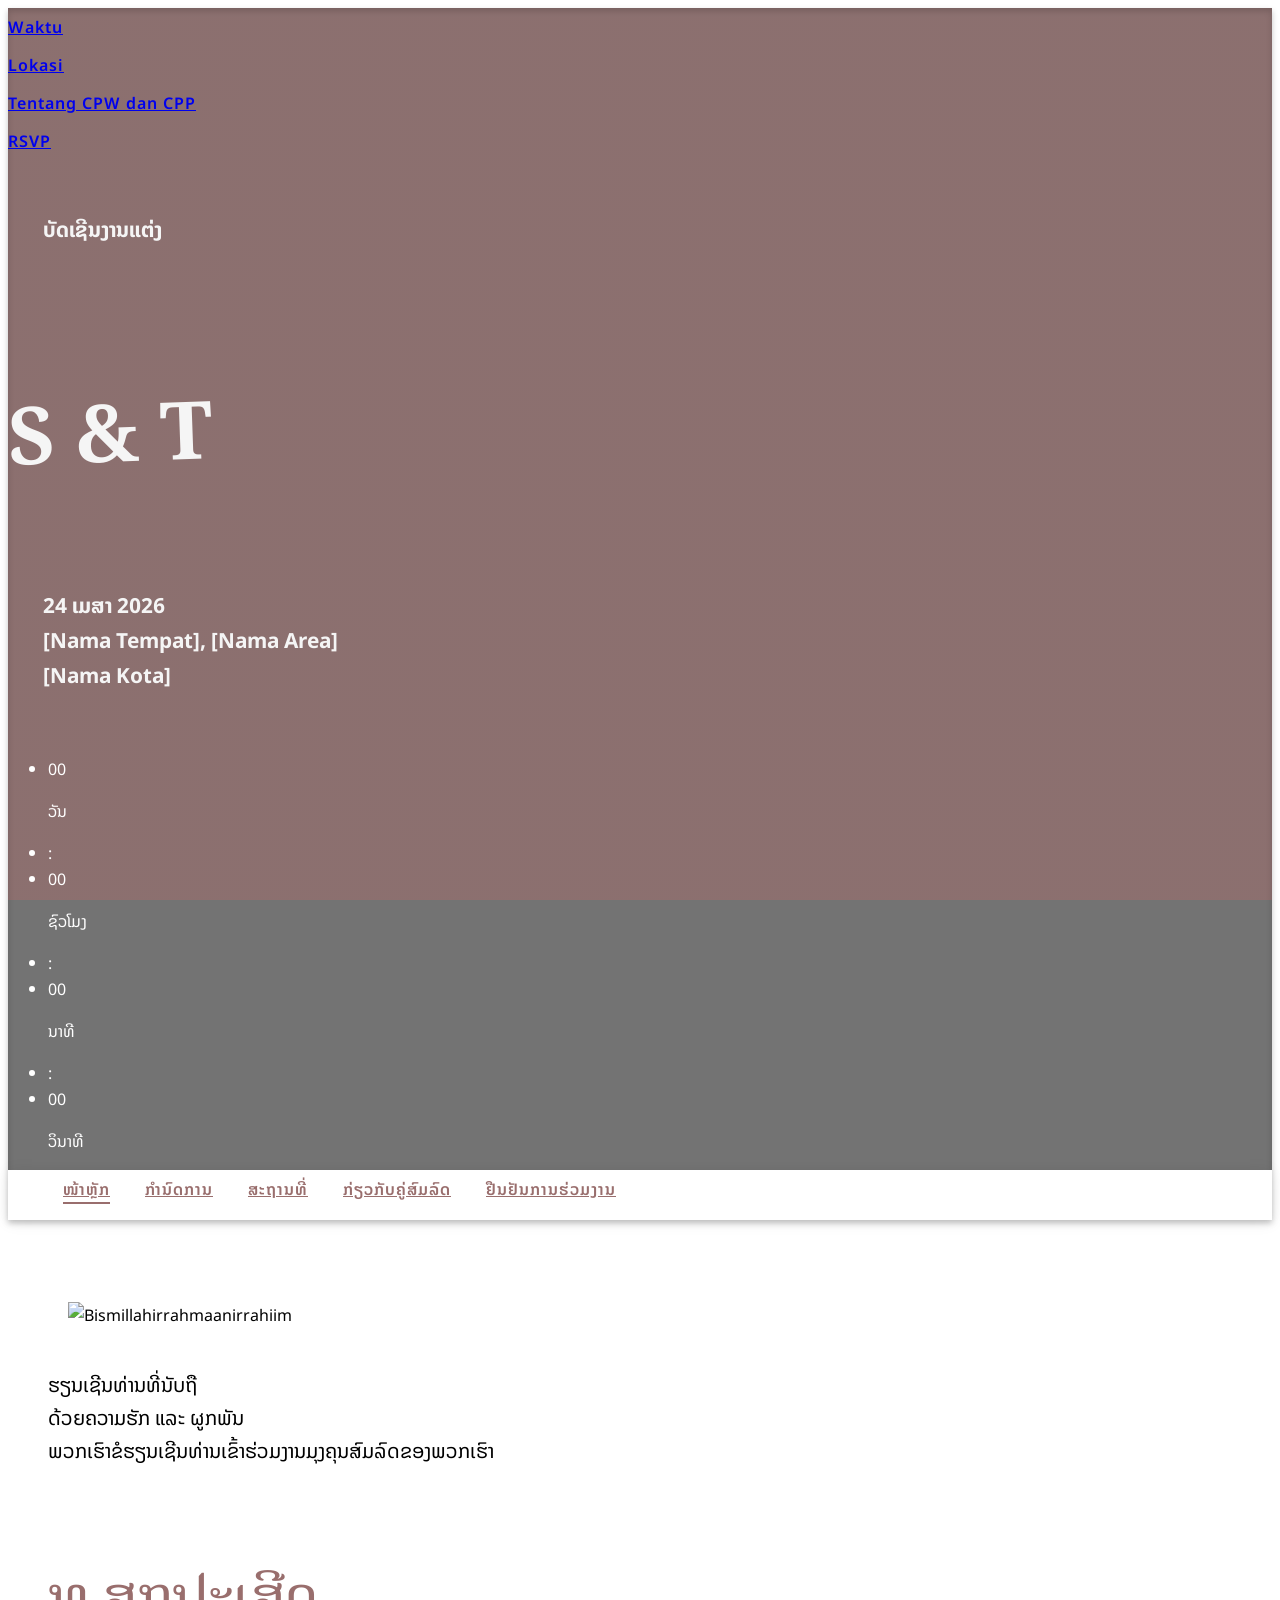
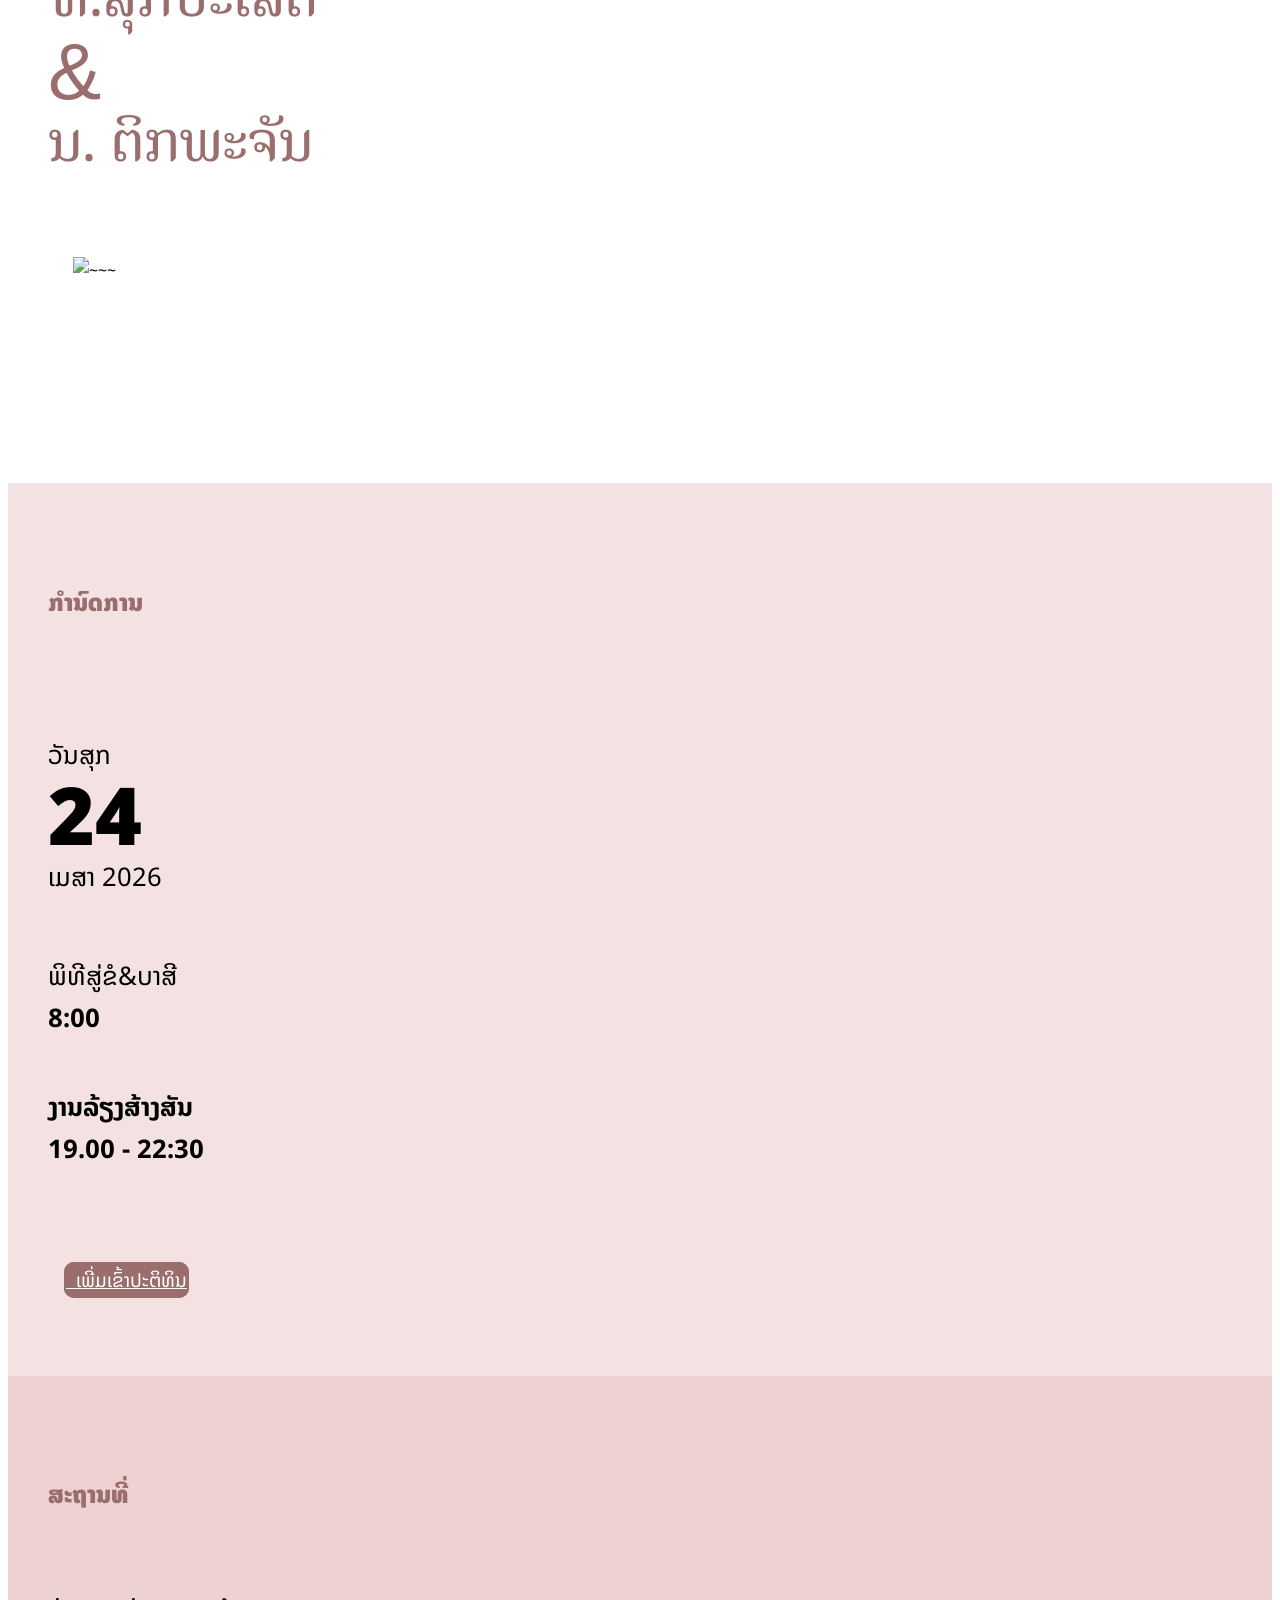
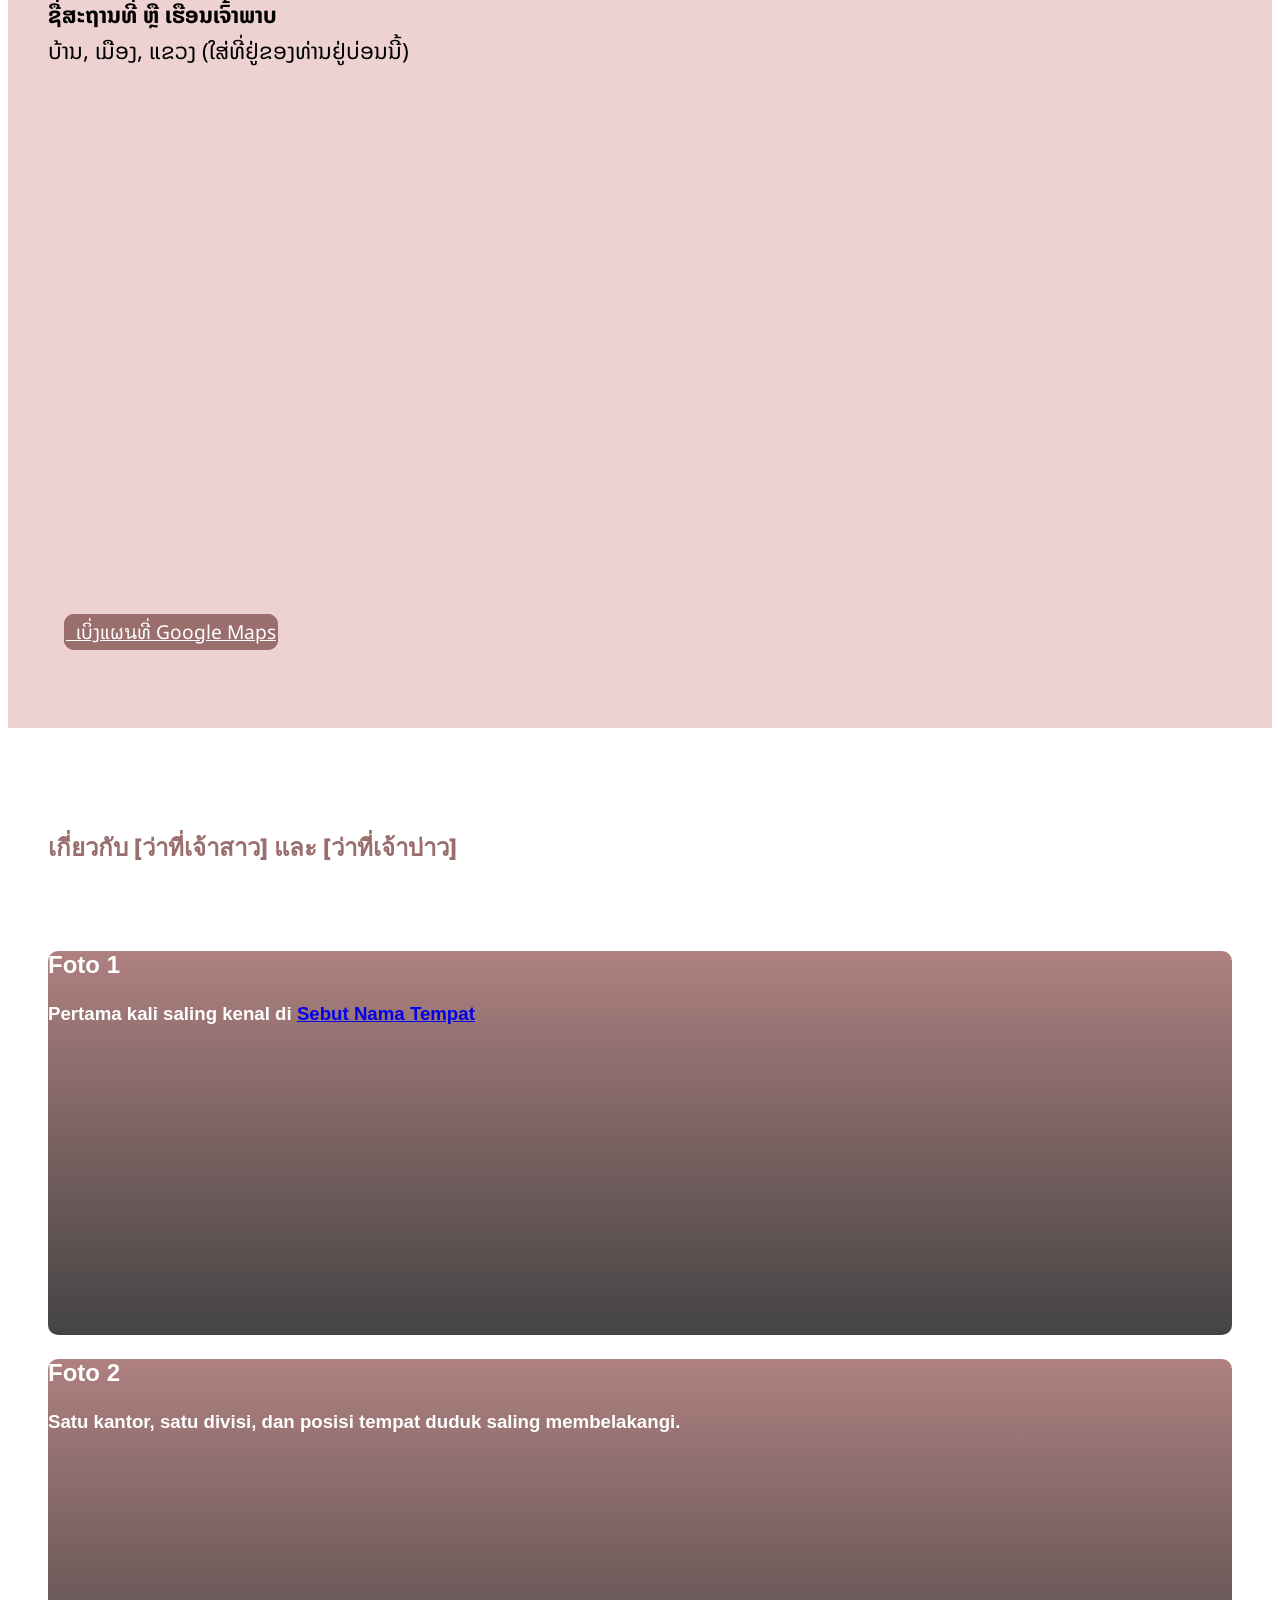
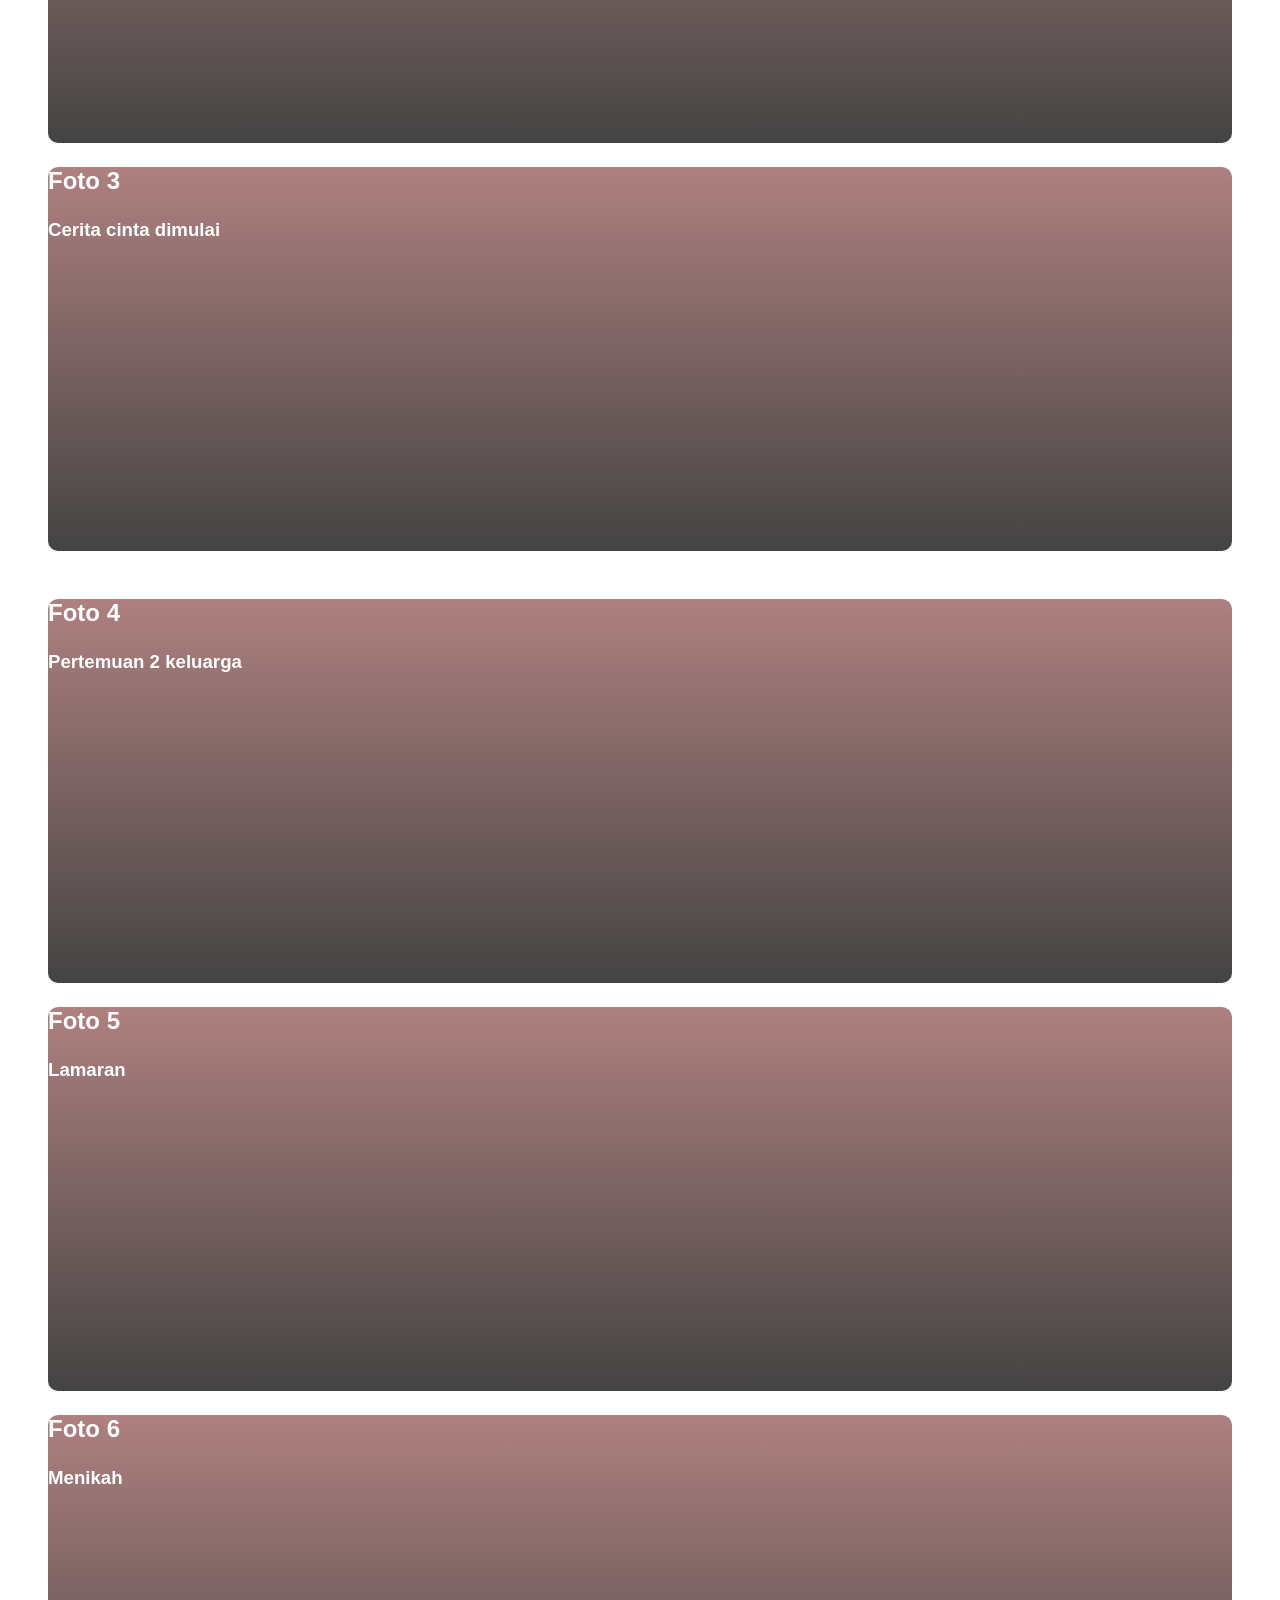
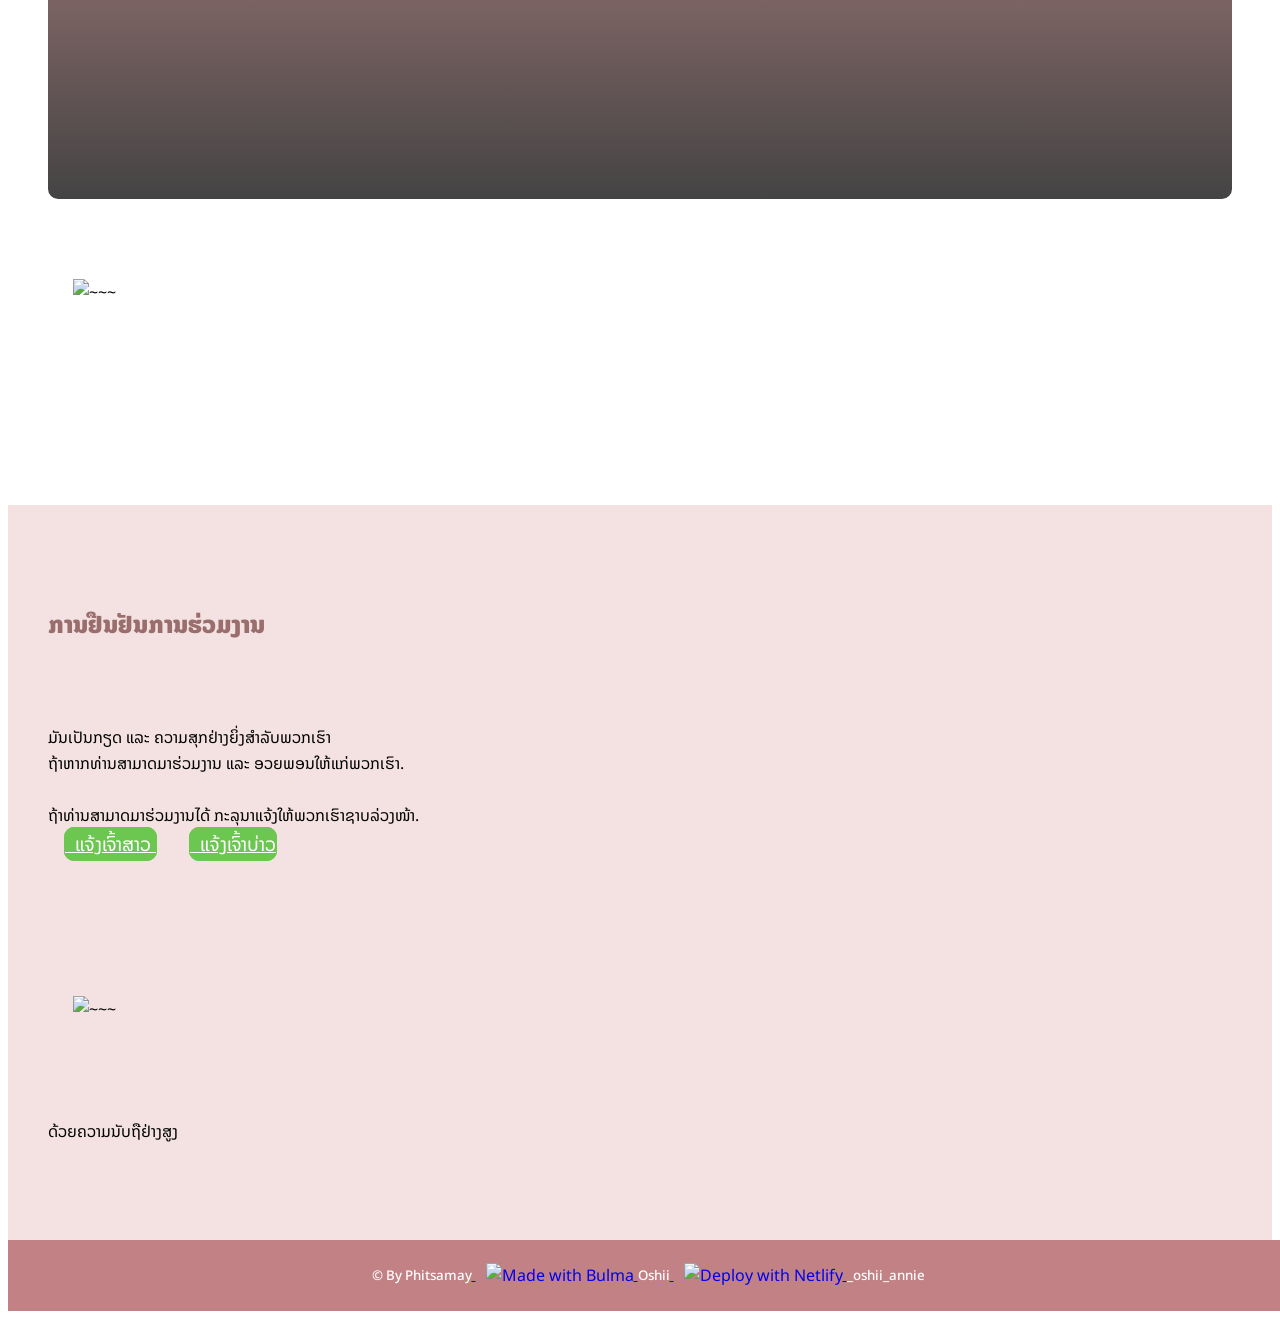
==== index01.html @ a94dc650 "อັບເດດເວັບໄຊທ໌ທັງໝົດ ແລະ ເພີ່ມອະນິເມຊັນຫົວໃຈ" ====
<!DOCTYPE html>
<html lang="en">
  <head>
    <meta charset="utf-8" />
    <meta name="theme-color" content="#BC8887" />
    <meta http-equiv="X-UA-Compatible" content="IE=edge" />
    <meta name="viewport" content="width=device-width, initial-scale=1" />
    <title>Undangan Pernikahan [Nama CPW] & [Nama CPP]</title>

    <meta property="og:title" content="Undangan Pernikahan Nama CPW & Nama CPW - Hari, 21 April 2021">
    <meta property="og:description" content="Undangan Pernikahan Nama CPW & Nama CPW - Sabtu, 21 April 2021 di [Nama Tempat], [Nama Kota]">
    <meta property="og:locale" content="id_ID" />
    <meta property="og:image" content="https://simple-wedding-invitation.dae.ng/image/samantha-gades-x40Q9jrEVT0-unsplash.jpg">
    <meta property="og:url" content="http://simple-wedding-invitation.dae.ng/index.html">
    <meta name="twitter:card" content="summary_large_image">
    <!-- Bulma Version 0.8.x-->
    <link rel="stylesheet" href="https://unpkg.com/bulma@0.8.0/css/bulma.min.css" />
    <link rel="stylesheet" href="https://unpkg.com/bulma-tooltip@0.1.5/dist/bulma-tooltip.min.css" />
    <link rel="stylesheet" type="text/css" href="css/menikah.css" />
    <link rel="stylesheet" type="text/css" href="css/jquery.countdown.css" />
    <script
      src="https://kit.fontawesome.com/2828f7885a.js"
      integrity="sha384-WAsFbnLEQcpCk8lM1UTWesAf5rGTCvb2Y+8LvyjAAcxK1c3s5c0L+SYOgxvc6PWG"
      crossorigin="anonymous"></script>
    <script type="text/javascript" src="https://ajax.googleapis.com/ajax/libs/jquery/1.9.1/jquery.min.js"></script>
    <script src="js/jquery.coundown.js"></script>
    <link rel="icon" type="image/png" href="image/favicon.png" />
    <!-- Global site tag (gtag.js) - Google Analytics -->
    <script async src="https://www.googletagmanager.com/gtag/js?id=UA-23064379-20"></script>
    <!-- Begin Script for Countdown -->
    <script>
      window.dataLayer = window.dataLayer || [];
      function gtag(){dataLayer.push(arguments);}
      gtag('js', new Date());

      gtag('config', 'UA-23064379-20');
    </script>
    <!-- Begin Script for Countdown -->

    <!-- Github Button -->
    <script async defer src="https://buttons.github.io/buttons.js"></script>
  </head>

  <body>


    <!-- Begin Preloader -->
    <div class="preloader-wrapper">
      <div class="preloader">
        <img src="image/favicon.png" alt="Flower" />
      </div>
    </div>
    <!-- End Preloader-->
    <!-- Begin Header -->
    <div class="header-wrapper" id="home">
      <!-- Begin Hero -->
      <section class="hero is-large">
        <!-- Begin Mobile Nav -->
        <nav class="navbar is-transparent is-hidden-desktop">
          <!-- Begin Burger Menu -->
          <div class="navbar-brand is-fixed-top">
            <div class="navbar-burger burger" data-target="mobile-nav">
              <span></span>
              <span></span>
              <span></span>
            </div>
          </div>
          <!-- End Burger Menu -->
          <div id="mobile-nav" class="navbar-menu">
            <div class="navbar-end">
              <div class="navbar-item">
                <a class="navbar-item" href="#Waktu">
                  Waktu
                </a>
              </div>
              <div class="navbar-item">
                <a class="navbar-item" href="#lokasi">
                  Lokasi
                </a>
              </div>
              
              <div class="navbar-item">
                <a class="navbar-item" href="#tentang-pasangan">
                  Tentang CPW dan CPP
                </a>
              </div>
              <div class="navbar-item">
                <a class="navbar-item" href="#rsvp">
                  RSVP
                </a>
              </div>
            </div>
          </div>
        </nav>
        <!-- End Mobile Nav -->
        <!-- Begin Hero Content-->
        <div class="hero-body">
          <div class="container has-text-centered">
            <h1 class="subtitle">ບັດເຊີນງານແຕ່ງ</h1>
            <h2 class="title"> S & T </h2>
            <h4 class="subtitle tempatwaktu">
              
                24 ເມສາ 2026
                </br>
                [Nama Tempat], [Nama Area]
                </br>
                [Nama Kota]
              
            </h4>
          </div>
          <!-- Start Countdown -->       
          <div>
            <ul id="hitungmundur" >
              <li><span class="days">00</span><p class="days_text">ວັນ</p></li>
              <li class="separator">:</li>
              <li><span class="hours">00</span><p class="hours_text">ຊົວໂມງ</p></li>
              <li class="separator">:</li>
              <li><span class="minutes">00</span><p class="minutes_text">ນາທີ</p></li>
              <li class="separator">:</li>
              <li><span class="seconds">00</span><p class="seconds_text">ວິນາທີ</p></li>
            </ul>
            <div class="spasi">
            </div>
            <script type="text/javascript">
              var now = new Date();
              var day = now.getDate();
              var month = now.getMonth() + 1;
              var year = now.getFullYear() + 1;
          
              var nextyear = month + '/' + day + '/' + year + ' 07:07:07';
              var harih = '04/24/2026 17:00:00';

              $('#hitungmundur').countdown({
                date: harih, // TODO Date format: 07/27/2017 17:00:00
                offset: +7, // TODO Your Timezone Offset
                day: 'ວັນ',
                days: 'ວັນ'
              }, function () {
                alert('Done!');
              });
            </script>  
          </div>
          <!-- End Countdown -->
        </div>
        <!-- End Hero Content-->
        <!-- Begin Hero Menu -->
        <div class="hero-foot ">
          <div class="hero-foot--wrapper">
            <div class="columns">
              <div class="column is-12 hero-menu-desktop has-text-centered">
                <ul>
                  <li class="is-active">
                    <a href="#home">ໜ້າຫຼັກ</a>
                  </li>
                  <li>
                    <a href="#Waktu">ກຳນົດການ</a>
                  </li>
                  <li>
                    <a href="#lokasi">ສະຖານທີ່</a>
                  </li>
                  <li>
                    <a href="#tentang-pasangan">ກ່ຽວກັບຄູ່ສົມລົດ</a>
                  </li>

                  <li>
                    <a href="#rsvp">ຢືນຢັນການຮ່ວມງານ</a>
                  </li>
                </ul>
              </div>
            </div>
          </div>
        </div>
        <!-- End Hero Menu -->
      </section>
      <!-- End Hero -->
    </div>
    <!-- End Header -->

    <!-- Begin Main Content -->
    <div class="main-content">
    <!-- Begin regular-section-->
     <section class="section-light no-padding-top regular-section has-text-centered has-vertically-aligned-content" id="regular-section">
        
        <div data-aos="fade-up" data-aos-easing="linear">
          <img src="image/bismillah.png" class="bismillah has-text-centered" alt="Bismillahirrahmaanirrahiim" >
        </div>

        <p class="bodytext" data-aos="fade-up" data-aos-easing="linear">
          ຮຽນເຊີນທ່ານທີ່ນັບຖື
          <br />
          ດ້ວຍຄວາມຮັກ ແລະ ຜູກພັນ
          <br />
          ພວກເຮົາຂໍຮຽນເຊີນທ່ານເຂົ້າຮ່ວມງານມຸງຄຸນສົມລົດຂອງພວກເຮົາ
        </p>

        <span class="space40px"></span>
        <span class="space40px"></span>

        <div data-aos="fade-up" data-aos-easing="linear">
          <div class="nama-lengkap" >
            ທ.ສຸກປະເສີດ
          </div>
          <div class="ampersand">&</div>
          <div class="nama-lengkap">
            ນ. ຕິກພະຈັນ
          </div>
           
        </div>
        <span class="space40px"></span>
        <div data-aos="fade-up" data-aos-easing="linear">
          <img src="image/divider-leaves.png" class="divider has-text-centered" alt="~~~">
        </div>
        <span class="space40px"></span>
        <span class="space40px"></span>
      </section>
      <!-- End regular-section-->    
      
      <!-- Begin Waktu Section -->
      <section class="section-dark" id="Waktu">
        <div class="container">

          <div class="column is-12 regular-section" data-aos="fade-up" data-aos-easing="linear">
            <h1 class="title has-text-centered section-title">ກຳນົດການ</h1>
          </div>
          <div class="columns is-multiline" data-aos="fade-up" data-aos-easing="linear">
            <div
              class="column is-4 has-vertically-aligned-content">
            
              <p class="is-larger has-text-centered">
                  <div class="waktu tanggal-hari has-text-centered">ວັນສຸກ</div> 
                  <div class="waktu tanggal-angka has-text-centered">24</div>
                  <div class="waktu tanggal-bulan has-text-centered">ເມສາ 2026</div>
              </p>
            
            </div>
            <div class="column is-4 has-vertically-aligned-content">
            
              <p class="waktu is-larger has-text-centered">
                ພິທີສູ່ຂໍ&ບາສີ
                <br>
                <strong>8:00</strong>
              </p>
            
            </div>

            <div class="column is-4 has-vertically-aligned-content">
              
              <h1 class="waktu is-larger has-text-centered">
                ງານລ້ຽງສ້າງສັນ
                <br>
                <strong>19.00 - 22:30</strong>
              </h1>
              
              
            </div>

          </div>
        </div>
        <div class="space40px"></div>
        <div class="main-content has-text-centered" data-aos="fade-up" data-aos-easing="linear">
          <a href="https://calendar.app.google/SaPqj8QtMPDyGnqT8" target="_blank" class="button has-tooltip btn-cta" data-tooltip="Add to Calendar" target="_blank" data-aos="zoom-in">
            <i class="far fa-calendar-plus"></i>
            &nbsp;&nbsp;ເພີ່ມເຂົ້າປະຕິທິນ
          </a>
        </div>
      </section>
      <!-- End Waktu Content -->

      <!-- Begin Lokasi Section -->
      <section class="section-darker" id="lokasi" >
        <div class="container">
          <div class="column is-12 regular-section" data-aos="fade-up" data-aos-easing="linear">
            <h1 class="title has-text-centered section-title">ສະຖານທີ່</h1>
            <p class="tempat is-larger has-text-centered">
              <strong>ຊື່ສະຖານທີ່ ຫຼື ເຮືອນເຈົ້າພາບ</strong>
              <br>
              ບ້ານ, ເມືອງ, ແຂວງ (ໃສ່ທີ່ຢູ່ຂອງທ່ານຢູ່ບ່ອນນີ້)
            </p>
          </div>
          <div class="section-map" data-aos="fade-up" data-aos-easing="linear">
            <iframe 
              src="https://www.google.com/maps/embed?pb=!1m14!1m8!1m3!1d3851.847665009578!2d105.8262144!3d15.1117222!3m2!1i1024!2i768!4f13.1!3m3!1m2!1s0x3114f9005090f943%3A0x5fd93bf468267bb6!2z4Lqr4Lq74LqH4Lqn4Lqx4LqZ4LqE4Lqz!5e0!3m2!1sth!2s!4v1774891294700!5m2!1sth!2s"             
              width="100%"
              height="450" 
              frameborder="0" 
              style="border:0;" 
              allowfullscreen="">
            </iframe>
          </div>
          <div class="space40px"></div>
          <div class="has-text-centered" data-aos="fade-up" data-aos-easing="linear">
            <a href="https://maps.app.goo.gl/TF4LCXTf3MCzcQF79" class="button btn-cta" target="_blank" data-aos="zoom-in">
              <i class="far fa-directions"></i>
              &nbsp;&nbsp;ເບິ່ງແຜนທີ່ Google Maps
            </a>
          </div>
        </div>
      </section>
      <!-- End Lokasi Content -->

      <!-- Begin Tentang [Calon Mempelai Wanita] and [Calon Mempelai [Pria] -->
      <section class="section-light regular-section is-fullheight" id="tentang-pasangan">
        <div class="container">
          <div class="columns is-multiline">  
          <div class="column has-text-centered is-12 prolog">
            <h1 class="title has-text-centered section-title" data-aos="fade-up" data-aos-easing="linear"> เกี่ยวกับ [ว่าที่เจ้าสาว] และ [ว่าที่เจ้าบ่าว]</h1>
            

          
          <!-- IMAGES -->  
        <div class=" tile">
          <div class="tile is-ancestor">
          <div class="tile is-parent">
            <article class="tile is-child foto1 notification foto1" data-aos="fade-up" data-aos-easing="linear">
              <div class="content">
                <p class="title-foto">Foto 1</p>
                <p class="subtitle-foto">
                  Pertama kali saling kenal di <a href="https://google.com" target="_blank">Sebut Nama Tempat</a>
                </p>
              </div>
            </article>
          </div>
          <div class="tile is-parent">
            <article class="tile is-child notification foto2" data-aos="fade-up" data-aos-easing="linear">
              <div class="content">
                <p class="title-foto">
                  Foto 2
                </p>
                <p class="subtitle-foto">
                  Satu kantor, satu divisi, dan posisi tempat duduk saling membelakangi.
                </p>   
              </div>            
            </article>
          </div>
          <div class="tile is-parent">
            <article class="tile is-child notification foto3" data-aos="fade-up" data-aos-easing="linear">
              <div class="content">  
                <p class="title-foto">
                  Foto 3
                </p>
                <p class="subtitle-foto">
                  Cerita cinta dimulai
                </p>
              </div>
            </article>
          </div>
        </div>
      </div>
      <div class="space24px"></div>
      <div class="tile is-ancestor">
        <div class="tile is-parent">
          <article class="tile is-child notification foto6" data-aos="fade-up" data-aos-easing="linear">
            <div class="content">
              <p class="title-foto">Foto 4</p>
              <p class="subtitle-foto">Pertemuan 2 keluarga</p>
            </div>
          </article>
        </div>
        <div class="tile is-parent">
          <article class="tile is-child notification foto4" data-aos="fade-up" data-aos-easing="linear">
            <div class="content">
              <p class="title-foto">Foto 5</p>
              <p class="subtitle-foto">Lamaran</p>
            </div>
          </article>
        </div>
        <div class="tile is-parent">              
          <article class="tile is-child notification foto5" data-aos="fade-up" data-aos-easing="linear">
            <div class="content">
              <p class="title-foto">Foto 6</p>
              <p class="subtitle-foto">Menikah</p>
            </div>
          </article>
        </div>
      </div>   
          <!-- IMAGES -->
          <div class="space40px"></div>
            <div data-aos="fade-up" data-aos-easing="linear">
              <img src="image/divider-leaves.png" class="divider has-vertically-align" alt="~~~">
            </div> 
            <div class="space40px"></div>
            <div class="space40px"></div>

          </div>
        </div>
      </section>
      <!-- End Tentang [Calon Mempelai Wanita] and [Calon Mempelai [Pria] -->

      <!-- Begin RSVP Content -->
      <section class="section-dark contact" id="rsvp">
        <div class="container">
          <div class="columns is-multiline">          
            <div class="column is-12 prolog">
              <h1 class="title has-text-centered section-title" data-aos="fade-up" data-aos-easing="linear">ການຢືນຢັນການຮ່ວມງານ</h1>
            </div>
            <div class="column is-12 prolog has-text-centered" data-aos="fade-up" data-aos-easing="linear">
              <p class="h2 subtitle">
                ມັນເປັນກຽດ ແລະ ຄວາມສຸກຢ່າງຍິ່ງສຳລັບພວກເຮົາ
                <br>
                ຖ້າຫາກທ່ານສາມາດມາຮ່ວມງານ ແລະ ອວຍພອນໃຫ້ແກ່ພວກເຮົາ.
                <br>
                <br>
                ຖ້າທ່ານສາມາດມາຮ່ວມງານໄດ້ ກະລຸນາແຈ້ງໃຫ້ພວກເຮົາຊາບລ່ວງໜ້າ.
                <br>
                <!-- Informasi: Di meja penerima tamu akan kami sediakan hand sanitizer dan pemeriksaan suhu tubuh.
                <br>
                <br>
                Jika tidak memungkinkan untuk hadir di pernikahan kami,tidak mengapa,
                <br> 
                semoga bisa berjumpa di lain kesempatan
                <br>
                <br>
                Stay safe & jaga kesehatan ya :)
                </p> -->
     
              <a href="https://www.facebook.com/tikphachane.bouasy" class="button btn-whatsapp" target="_blank" data-aos="zoom-in">
                <i class="fab fa-whatsapp"></i>
                &nbsp;&nbsp;ແຈ້ງເຈົ້າສາວ
              </a>
              

          
              <a href="https://www.facebook.com/ell.hongvanthong" class="button btn-whatsapp" target="_blank" data-aos="zoom-in">
                <i class="fab fa-whatsapp"></i>
                &nbsp;&nbsp;ແຈ້ງເຈົ້າບ່າວ
              </a >
              <div class="space40px"></div>

              <div class="space40px"></div>
              <div data-aos="fade-up" data-aos-easing="linear">
                <img src="image/divider-leaves.png" class="divider has-text-centered" alt="~~~">
              </div>
              <div class="space40px"></div>
              <p class="h2 subtitle" data-aos="fade-up" data-aos-easing="linear">
                ດ້ວຍຄວາມນັບຖືຢ່າງສູງ
                <!-- <br>
                <a class="instagram":" href="https://instagram.com/instagramaccount" target="_blank" alt="Instagram CPW">
                  <i class="fab fa-instagram"></i> @instagramaccount
                </a>
                &nbsp
                <a class="instagram" href="https://instagram.com/instagramaccount" target="_blank" alt="Instagram CPP">
                  <i class="fab fa-instagram"></i> @instagramaccount
                </a> -->
              </p>

            </div>
 
         </div>
        </div>
      </section>
      <!-- End RSVP Content -->
    </div>
    <!-- End Main Content -->

    <!-- Begin Footer -->
    <div class="footer">
      <div class="container">
        <a href="https://www.facebook.com/oshii.hvs/" class="has-vertically-align">
          <p class="has-vertically-align"> &copy By Phitsamay </p>
        </a>
        <a href="https://www.facebook.com/oshii.hvs/" class="has-vertically-align">
          <img src="image/facebook.png" alt="Made with Bulma">
          <p class="has-vertically-align"> Oshii </p>
        </a>
        <a href="https://www.instagram.com/_oshii_annie/">
          <img src="image/intagram.png" alt="Deploy with Netlify"/>
          <p class="has-vertically-align"> _oshii_annie </p>
        </a>
      </div>
    </div>
    <!-- End Footer -->

    <!-- Scripts -->
    <script src="https://cdnjs.cloudflare.com/ajax/libs/jquery/3.3.1/jquery.min.js"></script>
    <script src="js/menikah.js"></script>
    <link href="https://cdn.rawgit.com/michalsnik/aos/2.1.1/dist/aos.css" rel="stylesheet">
    <script src="https://cdn.rawgit.com/michalsnik/aos/2.1.1/dist/aos.js"></script>
    <script>
      AOS.init({
        easing: "ease-out",
        duration: 800,
      });
    </script>
  </body>
</html>
---- css/menikah.css ----
/* นำเข้าฟอนต์ Noto Sans Lao (แบบไม่มีหัว) และ Noto Serif Lao (แบบมีหัว) */
@import url('https://fonts.googleapis.com/css2?family=Noto+Sans+Lao:wght@400;700&family=Noto+Serif+Lao:wght@400;700&display=swap');

.has-vertically-aligned-content {
  display: flex;
  flex-direction: column;
  justify-content: center;
}

* {
  box-sizing: border-box;
}

html {
  /* ใช้ Noto Sans Lao เป็นฟอนต์หลัก */
  font-family: 'Noto Sans Lao', sans-serif;
  width: 100%;
  min-height: 100%;
}

.header-wrapper {
  padding-bottom: 30px;
}

.navbar-item {
  line-height: 38px;
  font-weight: 600;
  text-transform: ;
  letter-spacing: 1px;
  font-size: 1rem;
  box-shadow:  ;
}

.navbar-item.is-active{
  border-bottom: 2px solid #996E6D;
}

.a.navbar-item{
  font-color: #996E6D;
}



.hero {
  background-image: url(https://picsum.photos/id/25/1920/1080);
  background: linear-gradient(rgba(153, 110, 109, 0.65), rgba(153, 110, 109, 0.65)), rgba(0, 0, 0, 0.55) url("https://picsum.photos/id/381/1920/1080") no-repeat;
  background-attachment: fixed;
  background-size: cover;
  color: white;
  box-shadow: inset 0 3px 6px rgba(0, 0, 0, 0.16), 0 3px 6px rgba(0, 0, 0, 0.23);
  font-family: 'Noto Sans Lao', sans-serif;
}



.hero .title {
  font-family: 'Noto Serif Lao', serif; /* เปลี่ยนจาก Rouge Script */
  font-weight: 700;
  transform: rotate(-2deg);
  font-size: 5rem;
  padding-bottom: 5px;
  color: whitesmoke;
}

.hero .subtitle {
  padding: 35px;
  color: whitesmoke;
  font-size: 1.3rem;
}

.hero .tempatwaktu {
  padding-top: 35px;
  font-size: 1.3rem;
  
}

.hero .hero-foot {
  height: 50px;
  background: white;
  box-shadow: 0 2px 15px rgba(0, 0, 0, 0.082);
}

@media (max-width: 599px) {
  .hero .hero-foot {
    display: none;
  }
}

.hero .hero-foot .hero-foot--wrapper {
  margin: 7px auto;
  height: 50px;
}

.hero .hero-foot .hero-foot--wrapper .hero-menu-desktop {
  line-height: 38px;
  font-weight: 600;
  text-transform: ;
  letter-spacing: 1px;
  font-size: 1rem;
}

.hero .hero-foot .hero-foot--wrapper .hero-menu-desktop ul li {
  display: inline-block;
  padding-right: 15px;
  padding-left: 15px;
}

.hero .hero-foot .hero-foot--wrapper .hero-menu-desktop ul li.is-active a {
  border-bottom: 2px solid #996E6D;
}

.hero .hero-foot .hero-foot--wrapper .hero-menu-desktop ul li a {
  color: #996E6D;
}

.hero .hero-foot .hero-foot--wrapper .hero-menu-desktop ul li a:hover {
  color: #996E6D;
  transition: all .2s ease-in-out;
  border-bottom: 2px solid #c28285;
}


.space40px{
  height: 40px;
}

.space24px{
  height: 24px;
}

.main-content {
  padding-top: 2rem;
  color: #000; 
  font-family: 'Noto Sans Lao', sans-serif; /* เปลี่ยนจาก Noto Sans Lao */
}

.main-content .section-dark {
  background-color: #F4E2E2;
  padding: 80px 40px;
}

.main-content .section-darker {
  background-color: #EDD2D1;
  padding: 80px 40px;
}

.main-content .section-dark.resume {
  height: 400px;
  padding-top: 60px;

}

@media (max-width: 599px) {
  .main-content .section-dark.resume {
    padding-top: 75px;
  }
}

.main-content .section-dark.resume .title {
  padding: 20px;
}

.main-content .section-dark.resume button {
  border: 2px solid #996E6D;
  background: white;
  color: #996E6D;
  height: 50px;
  width: 250px;
  font-size: 1rem;
  text-transform: uppercase;
}

.main-content .section-dark.resume .fa-download {
  color: #996E6D;
}

.main-content .section-dark.my-work {
  padding: 80px 40px;
}

.main-content .section-cashbac {
  background-color: rgb(238, 250, 253);
  padding: 80px 40px; 
}

@media (max-width: 599px) {
  .main-content .section-dark.foto-foto {
    padding: 75px 20px;
  }
}

.main-content .section-dark.foto-foto .foto-item {
  margin-bottom: 1rem;
  -webkit-transition: all .1s ease-in-out;
  transition: all .1s ease-in-out;
  border-radius: 5px;
  background-size: cover;
  background-repeat: no-repeat;
  box-shadow: 0 5px 20px rgba(14, 25, 80, 0.3);
}

.main-content .section-dark.my-work .work-item:hover {
  -webkit-transform: scale(1.055) translateY(-2px);
  transform: scale(1.055) translateY(-2px);
  -webkit-box-shadow: 0 2px 25px 0 rgba(30, 30, 30, 0.1);
  box-shadow: 0 2px 25px 0 rgba(30, 30, 30, 0.1);
}

.section-map {
  padding: 0 0 0 0 ;
}

.main-content .section-light {
  padding: 80px 40px;
}

.main-content .section-light.regular-section {
  padding-bottom: 80px;
}

.main-content .section-light.regular-section .is-larger {
  font-size: 1.2rem;
}

@media (max-width: 599px) {
  .main-content .section-light.regular-section .about-links {
    text-align: center;
  }
}

.main-content .section-light.regular-section .right-image img {
  border-radius: 11px;
  margin: 20px;
  box-shadow: 0 5px 20px rgba(14, 25, 80, 0.3);
}

@media (max-width: 599px) {
  .main-content .section-light.regular-section .right-image img {
    margin: auto;
  }
}

.main-content .section-light.skills {
  padding: 100px;
}

@media (max-width: 599px) {
  .main-content .section-light.skills {
    padding: 50px 20px 40px 20px;
    padding-bottom: 20px;
  }
}

.main-content .section-light.skills h1 {
  padding: 10px;
  font-size: 24px;
}

.main-content .section-light.contact {
  padding: 80px;
}

.main-content .section-light.contact button {
  width: 100%;
  color: white;
  height: 50px;
  font-size: 1.1rem;
  text-transform: uppercase;
  font-family: 'Noto Sans Lao', sans-serif;
}

@media (max-width: 599px) {
  .main-content .section-light.contact {
    padding: 80px 40px;
  }
}

.main-content .section-color.pertanyaan {
  padding: 100px;
  background-color: #996E6D;
  color: white;
}

.main-content .section-color.pertanyaan .title,
.main-content .section-color.pertanyaan .subtitle {
  color: white;
}

.main-content .section-color.pertanyaan i {
  font-size: 3rem;
  padding: 20px;
}

.main-content .section-title {
  font-family: 'Noto Sans Lao', sans-serif;
  font-weight: 900;
  color: #996E6D;
  text-transform: uppercase;
  font-size: 1.5rem;
  letter-spacing: 0px;
  padding-bottom: 60px;
}

.nama-lengkap {
  font-family: 'Noto Serif Lao', serif;
  font-size: 3.5rem;
  color: #996E6D;
  font-size: 3.5rem;
  letter-spacing: 0px;
  padding-bottom: 6px;
  line-height: 3.7rem;
}

.ampersand {
font-size: 5rem;
font-family: 'Rouge Script', sans-serif;
color: #996E6D;
line-height: 5rem;
display: inline-block;
vertical-align: middle;
}

.bodytext {
  font-size: 20px;
}

.waktu {
  font-size: 1.6rem;
  font-family: 'Noto Sans Lao', sans-serif;
}

.tanggal-angka {
  font-size: 5rem;
  font-family: 'Noto Sans Lao', sans-serif;
  font-weight: 900;
  line-height: 1;
}

.tempat {
  font-size: 1.4rem;
  font-family: 'Noto Sans Lao', sans-serif;
  font-size: ;
  margin-bottom: 50px;
}


.has-vertically-align {
  vertical-align: middle;
}

.footer {
  bottom: 0;
  width: 100vw;
  padding: 10px 10px 10px 10px;
  line-height: 25px;
  text-align: center;
  vertical-align: middle;
  background: #c28285;
  color: whitesmoke;    
}

.footer p {
  color: white;
  font-weight: 500;
  font-size: 10pt;
  display: inline-block;
  vertical-align: middle;
}


.main-content .no-padding-top {
  padding-top: 0px;
}

.footer img{
  margin: 10px 0px 10px 10px;
  display: inline-block;
  max-height: 24px;
  vertical-align: middle;
}

.footer a .nav-item {
  color: whitesmoke;
}

.fa-download {
  color: #43485c;
}

.divider {
  margin: 40px 25px;
  display: inline-block;
  max-height: 60px;
  vertical-align: middle;
}

.bismillah {
  margin: 20px;
  display: inline-block;
  max-height: 200px;
  vertical-align: middle;
}

#toTop {
  height: 50px;
  width: 50px;
  display: none;
  position: fixed;
  bottom: 20px;
  right: 20px;
  z-index: 99;
  border: none;
  outline: none;
  background-color: #996E6D;
  color: white;
  cursor: pointer;
  border-radius: 50%;
  font-size: 2rem;
  box-shadow: 0 5px 20px rgba(14, 25, 80, 0.3);
}

#toTop a {
  color: white;
}

#toTop:hover {
  background-color: #BC8887;
}

::-webkit-scrollbar {
  width: 8px;
  background-color: #F4E2E2;
}

::-webkit-scrollbar-thumb {
  box-shadow: inset 0 0 6px #996E6D;
  -webkit-box-shadow: inset 0 0 6px #996E6D;
  background-color: #BC8887;
}

body.preloader-site {
  overflow: hidden;
}

.preloader-wrapper {
  height: 100%;
  width: 100%;
  background: #D8A9A8;
  position: fixed;
  top: 0;
  left: 0;
  z-index: 9999999;
}

.preloader-wrapper .preloader {
  position: absolute;
  top: 50%;
  left: 50%;
  -webkit-transform: translate(-50%, -50%);
  transform: translate(-50%, -50%);
  width: 120px;
}


.btn-whatsapp:hover {
  color: white;
  background-color: #59a543;
  font-size: 1.2rem;
  border-radius: 10px;
  border: 2px solid #59a543;
  width:  210px;
  height: 65px;
  align-items: center;
  margin: 1rem;
}


.btn-whatsapp {
  background-color: #6cc751;
  width:  210px;
  height: 65px;
  color: white;
  font-size: 1.2rem;
  border-radius: 10px;  
  border-left: 1px solid #6cc751;
  border-right: 1px solid #6cc751;
  border-top: 1px solid #6cc751;
  border-bottom: 1px solid #6cc751;
  align-items: center;
  margin: 1rem;

}


.btn-cta:hover {
  color:white;
  background-color: #bf7877;
  font-size: 1.2rem;
  border-radius: 10px;
  border: 2px solid #bf7877;
  width:  210px;
  height: 65px;
  align-items: center;
  margin: 1rem;
}

.btn-cta {
  background-color: #996E6D;
  width:  210px;
  height: 65px;
  color: white;
  font-size: 1.2rem;
  border: 2px solid #996E6D;
  border-radius: 10px;
  align-items: center;
  margin: 1rem;
}

.cashbac-logo-inline {
  width: 160px;
  vertical-align: middle;
}

.button-download {
  min-width: 200px;
  height: 55px;
  align-items: center;
  margin: 0.1rem;

}

.voucher-code {
  height: 55px;
  max-width: 180px;
  border: 2px solid #26ade4;
  border-radius: 10px 0 0 10px  ;
  font-size: 24px;
  padding: 15px;
}

.btn-voucher-code {
  height: 55px;
  min-width: 100px;
  border: 2px solid #26ade4;
  background-color: #26ade4;
  border-radius: 0 10px 10px 0;
  font-size: 20px;
  padding: 0;
  margin: 0;
  vertical-align: middle;
  color: white;
}

.fa-copy {
  margin-right: 5px;
}
.white
{color:ghostwhite}


.dusty-pink {color: #D8A9A8}
.dusty-pink-lighter {color: #EDD2D1}
.dusty-pink-lightest {color: #F4E2E2}
.dusty-pink-darker {color: #BC8887}
.dusty-pink-darkest {color: #996E6D}

.tile {
  border-radius: 10px;
}


.foto1 {
  background-image: linear-gradient(rgba(95, 2, 2, 0.5), rgba(48, 47, 47, 0.9)), url("../image/beatriz-perez-moya-M2T1j-6Fn8w-unsplash.jpg");
  background-size: cover;
  background-position: center;
  background-repeat:no-repeat;
  min-height: 24rem;
}


.foto2 {
  background-image: linear-gradient(rgba(95, 2, 2, 0.5), rgba(48, 47, 47, 0.9)), url("../image/evelina-friman-hw_sKmjb0ns-unsplash.jpg");
  background-size: cover;
  background-position: center;
  background-repeat:no-repeat;
  min-height: 24rem;
}

.foto3 {
  background-image: linear-gradient(rgba(95, 2, 2, 0.5), rgba(48, 47, 47, 0.9)), url("../image/jeremy-wong-weddings-464ps_nOflw-unsplash.jpg");
  background-size: cover;
  background-position: top;
  background-repeat:no-repeat;
  min-height: 24rem;
}

.foto4 {
  background-image: linear-gradient(rgba(95, 2, 2, 0.5), rgba(48, 47, 47, 0.9)), url("../image/jeremy-wong-weddings-K8KiCHh4WU4-unsplash.jpg");
  background-size: cover;
  background-position: top;
  background-repeat:no-repeat;
  min-height: 24rem;
}

.foto5 {
  background-image: linear-gradient(rgba(95, 2, 2, 0.5), rgba(48, 47, 47, 0.9)), url("../image/nathan-dumlao-5BB_atDT4oA-unsplash.jpg");
  background-size: cover;
  background-position: center;
  background-repeat:no-repeat;
  min-height: 24rem;
}


.foto6 {
  background-image: linear-gradient(rgba(95, 2, 2, 0.5), rgba(48, 47, 47, 0.9)), url("../image/samantha-gades-x40Q9jrEVT0-unsplash.jpg");
  background-size: cover;
  background-position: center;
  background-repeat:no-repeat;
  min-height: 24rem;
}



.title-foto {
  font-size: 18pt;
  font-family: 'Lato', sans-serif;
  font-weight: 700;
  text-align: left;
  color: white;
}


.subtitle-foto {
  font-family: 'Lato', sans-serif;
  font-weight: 700;
  font-size: 14pt;
  font-weight: 600;
  margin-top: 15px;
  text-align: left;
  color: white;
}

.section-light {
  background-image: url(../image/divider-flowers-leaves.png);
  background-position: bottom -30px center;
  background-repeat: no-repeat;
  background-size: initial;
}

.instagram {
  color: #996E6D;
  font-size: 1.25rem;
  font-weight: 900;
  margin-top: 0.5rem;
  display: inline-block;
  vertical-align: middle;
  text-align: center;
  padding: 10px;
}
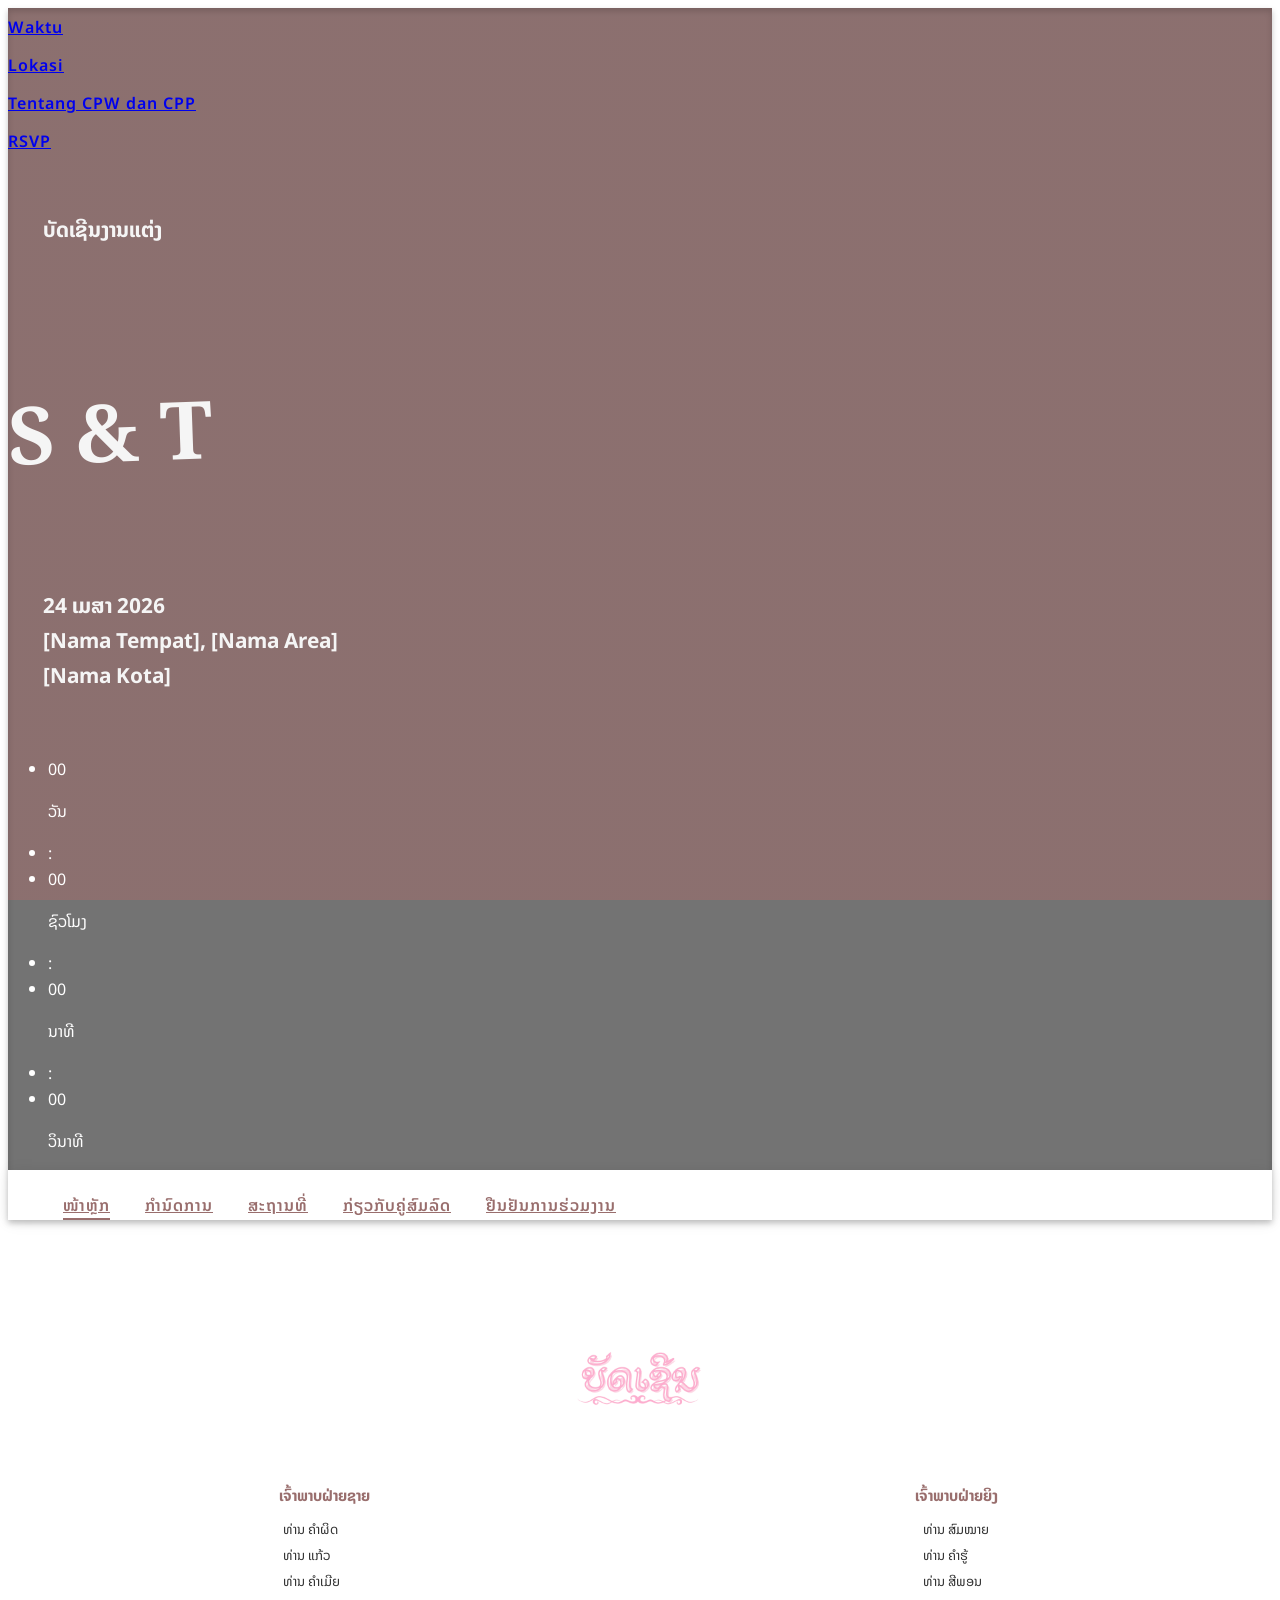
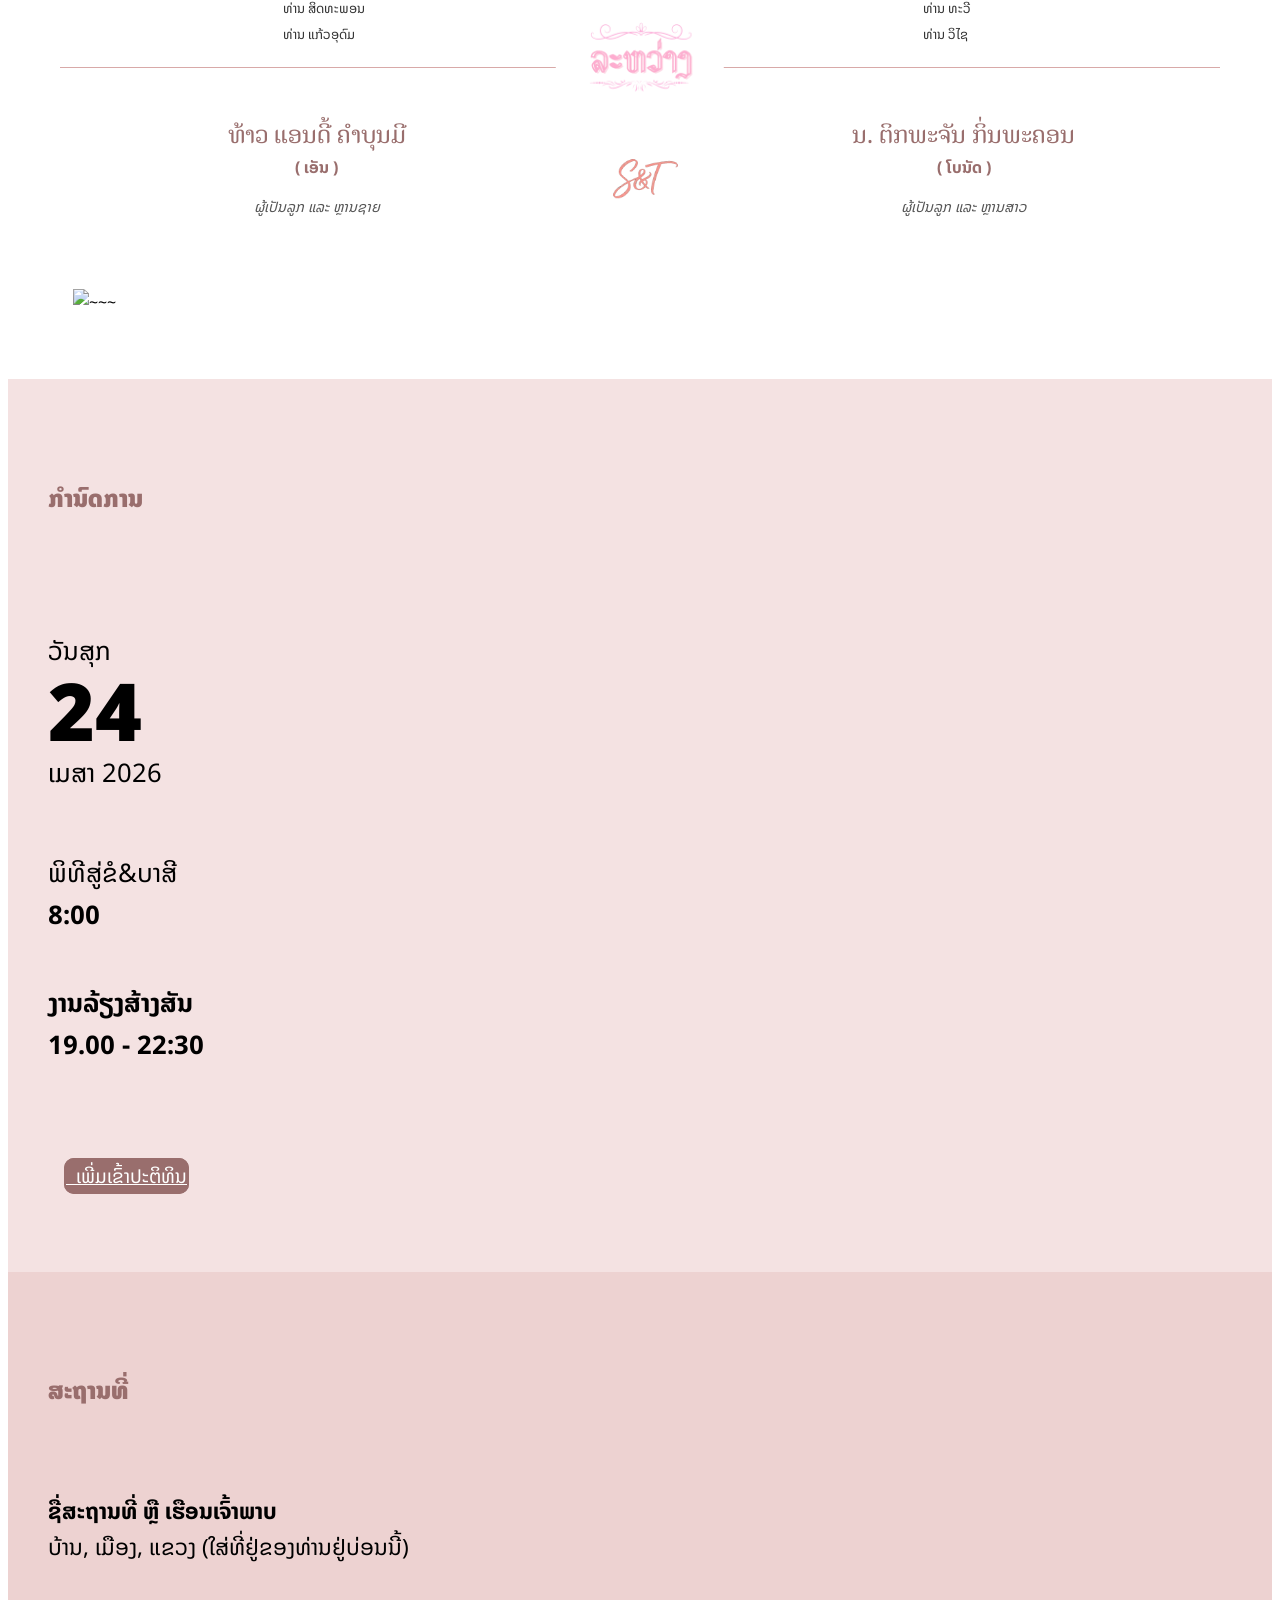
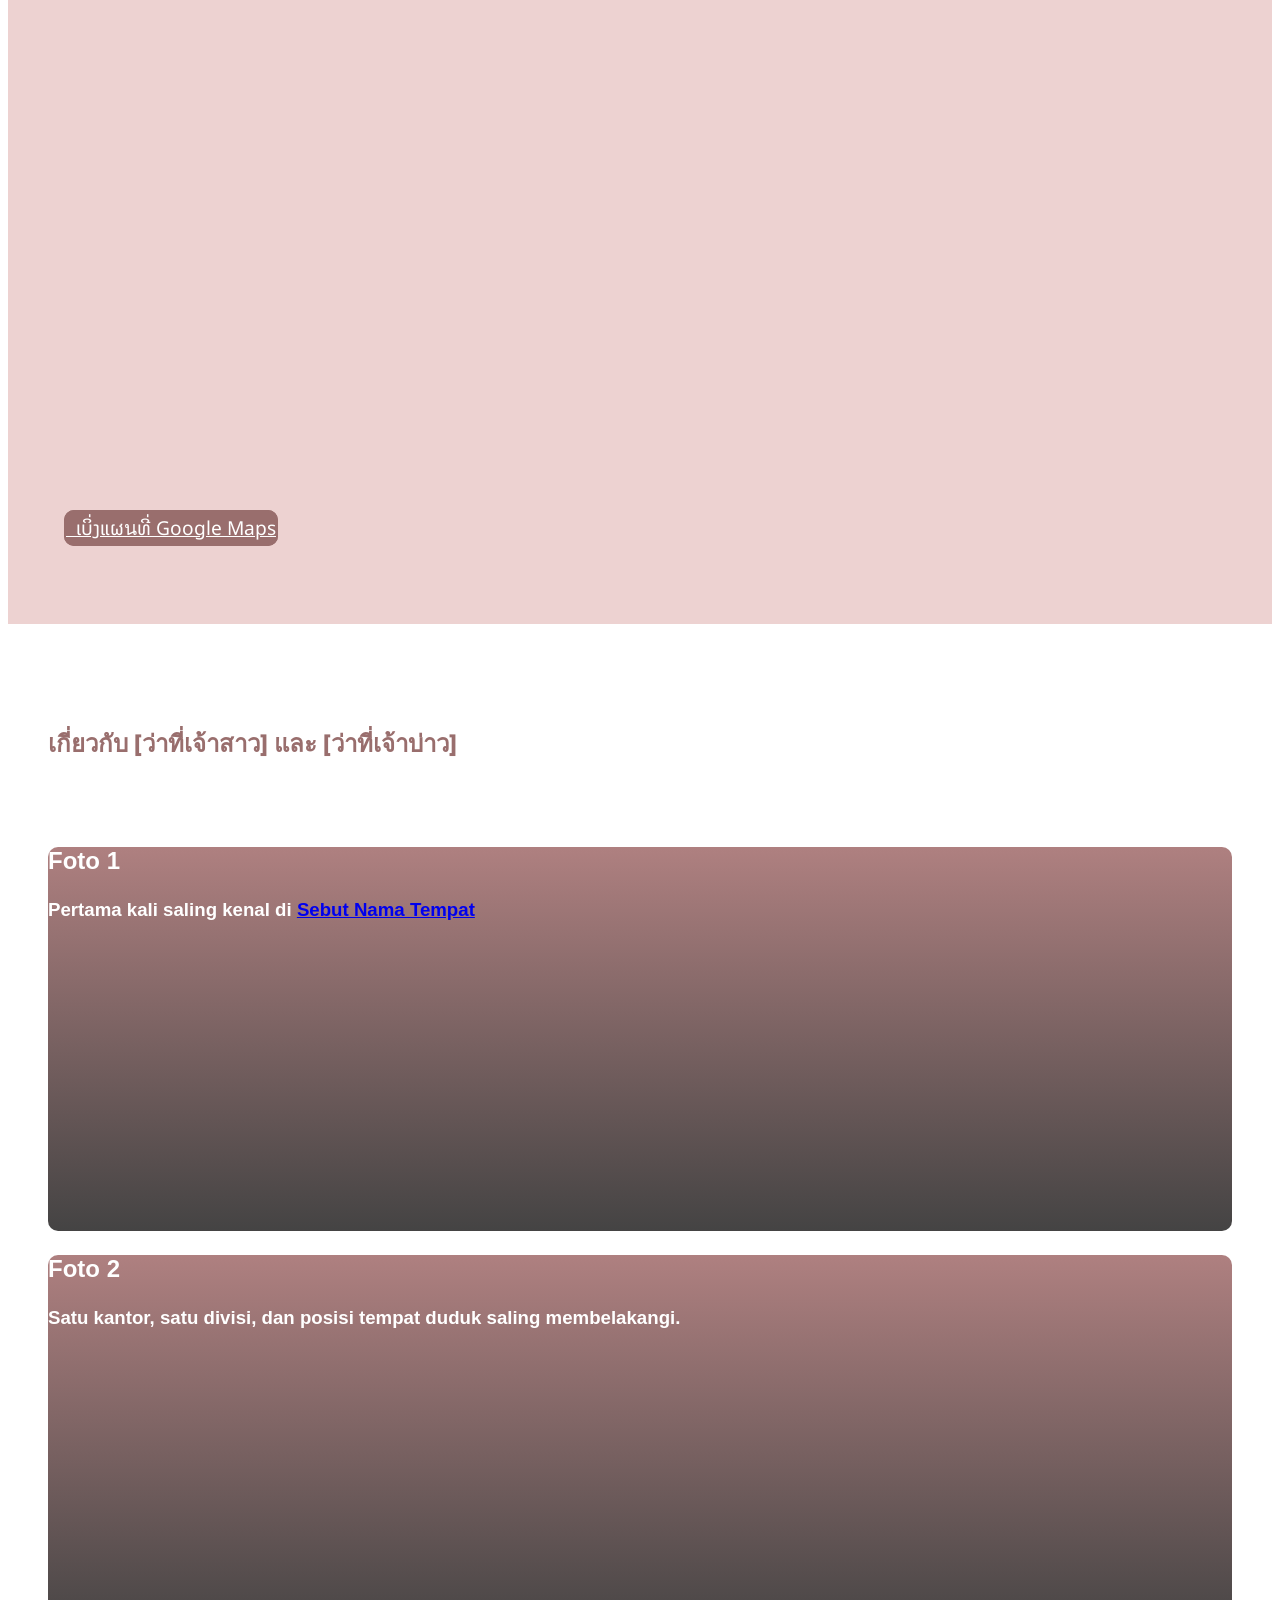
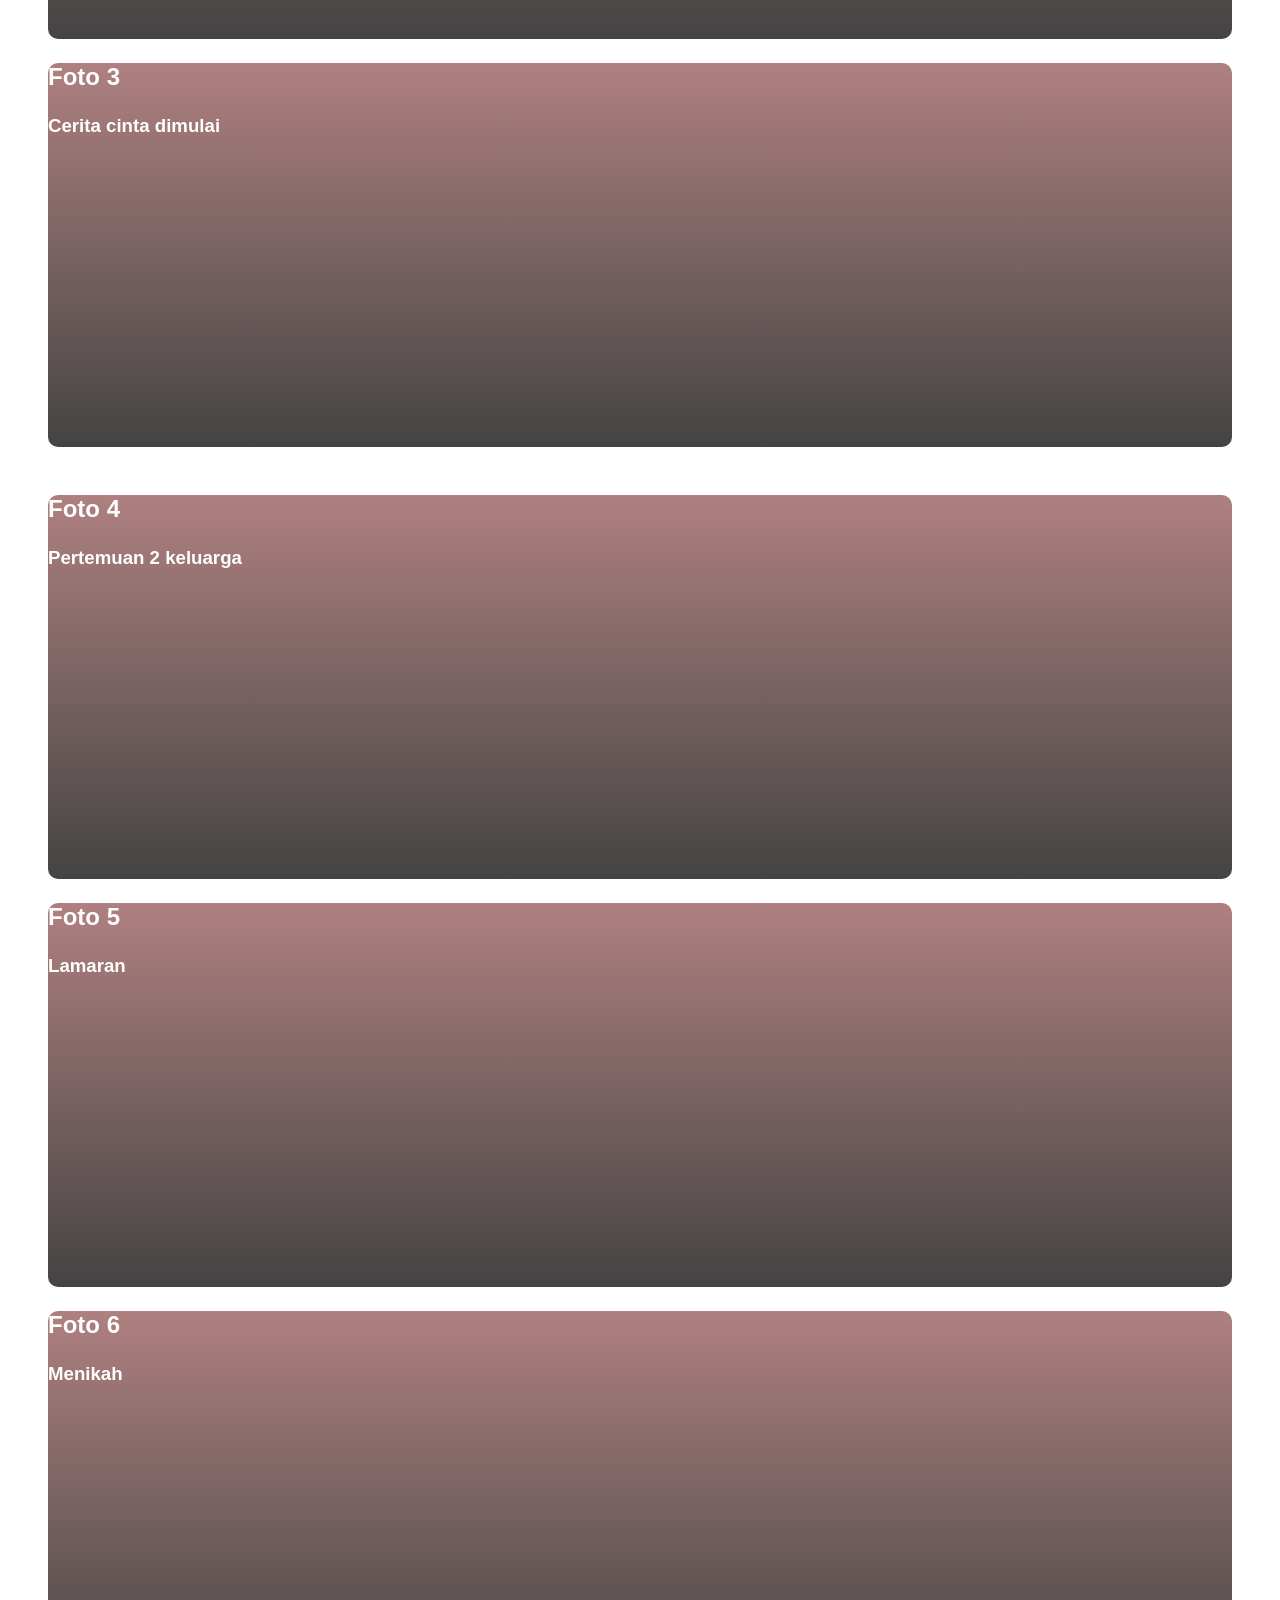
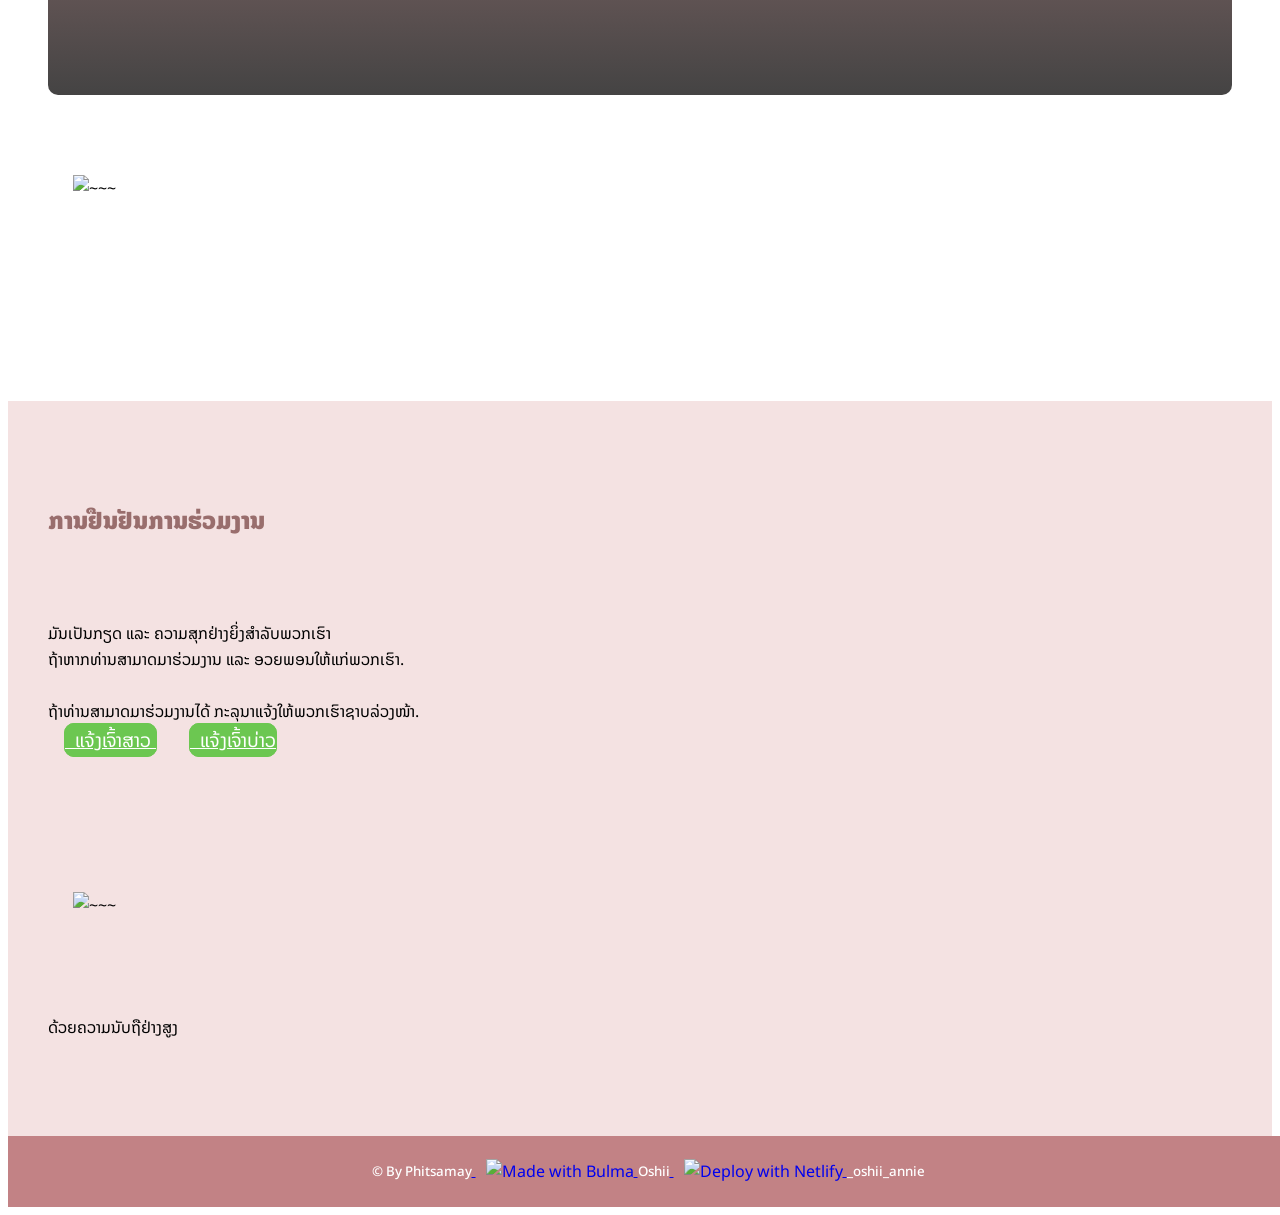
==== commit d9cbb4f4: "First upload" ====
--- a/index01.html
+++ b/index01.html
@@ -1,408 +1,592 @@
 <!DOCTYPE html>
 <html lang="en">
-  <head>
-    <meta charset="utf-8" />
-    <meta name="theme-color" content="#BC8887" />
-    <meta http-equiv="X-UA-Compatible" content="IE=edge" />
-    <meta name="viewport" content="width=device-width, initial-scale=1" />
-    <title>Undangan Pernikahan [Nama CPW] & [Nama CPP]</title>
-
-    <meta property="og:title" content="Undangan Pernikahan Nama CPW & Nama CPW - Hari, 21 April 2021">
-    <meta property="og:description" content="Undangan Pernikahan Nama CPW & Nama CPW - Sabtu, 21 April 2021 di [Nama Tempat], [Nama Kota]">
-    <meta property="og:locale" content="id_ID" />
-    <meta property="og:image" content="https://simple-wedding-invitation.dae.ng/image/samantha-gades-x40Q9jrEVT0-unsplash.jpg">
-    <meta property="og:url" content="http://simple-wedding-invitation.dae.ng/index.html">
-    <meta name="twitter:card" content="summary_large_image">
-    <!-- Bulma Version 0.8.x-->
-    <link rel="stylesheet" href="https://unpkg.com/bulma@0.8.0/css/bulma.min.css" />
-    <link rel="stylesheet" href="https://unpkg.com/bulma-tooltip@0.1.5/dist/bulma-tooltip.min.css" />
-    <link rel="stylesheet" type="text/css" href="css/menikah.css" />
-    <link rel="stylesheet" type="text/css" href="css/jquery.countdown.css" />
-    <script
-      src="https://kit.fontawesome.com/2828f7885a.js"
-      integrity="sha384-WAsFbnLEQcpCk8lM1UTWesAf5rGTCvb2Y+8LvyjAAcxK1c3s5c0L+SYOgxvc6PWG"
-      crossorigin="anonymous"></script>
-    <script type="text/javascript" src="https://ajax.googleapis.com/ajax/libs/jquery/1.9.1/jquery.min.js"></script>
-    <script src="js/jquery.coundown.js"></script>
-    <link rel="icon" type="image/png" href="image/favicon.png" />
-    <!-- Global site tag (gtag.js) - Google Analytics -->
-    <script async src="https://www.googletagmanager.com/gtag/js?id=UA-23064379-20"></script>
-    <!-- Begin Script for Countdown -->
-    <script>
-      window.dataLayer = window.dataLayer || [];
-      function gtag(){dataLayer.push(arguments);}
-      gtag('js', new Date());
-
-      gtag('config', 'UA-23064379-20');
-    </script>
-    <!-- Begin Script for Countdown -->
-
-    <!-- Github Button -->
-    <script async defer src="https://buttons.github.io/buttons.js"></script>
-  </head>
-
-  <body>
-
-
-    <!-- Begin Preloader -->
-    <div class="preloader-wrapper">
-      <div class="preloader">
-        <img src="image/favicon.png" alt="Flower" />
+
+<head>
+  <meta charset="utf-8" />
+  <meta name="theme-color" content="#BC8887" />
+  <meta http-equiv="X-UA-Compatible" content="IE=edge" />
+  <meta name="viewport" content="width=device-width, initial-scale=1" />
+  <title>Undangan Pernikahan [Nama CPW] & [Nama CPP]</title>
+
+  <meta property="og:title" content="Undangan Pernikahan Nama CPW & Nama CPW - Hari, 21 April 2021">
+  <meta property="og:description"
+    content="Undangan Pernikahan Nama CPW & Nama CPW - Sabtu, 21 April 2021 di [Nama Tempat], [Nama Kota]">
+  <meta property="og:locale" content="id_ID" />
+  <meta property="og:image"
+    content="https://simple-wedding-invitation.dae.ng/image/samantha-gades-x40Q9jrEVT0-unsplash.jpg">
+  <meta property="og:url" content="http://simple-wedding-invitation.dae.ng/index.html">
+  <meta name="twitter:card" content="summary_large_image">
+  <!-- Bulma Version 0.8.x-->
+  <link rel="stylesheet" href="https://unpkg.com/bulma@0.8.0/css/bulma.min.css" />
+  <link rel="stylesheet" href="https://unpkg.com/bulma-tooltip@0.1.5/dist/bulma-tooltip.min.css" />
+  <link rel="stylesheet" type="text/css" href="css/menikah.css" />
+  <link rel="stylesheet" type="text/css" href="css/jquery.countdown.css" />
+  <script src="https://kit.fontawesome.com/2828f7885a.js"
+    integrity="sha384-WAsFbnLEQcpCk8lM1UTWesAf5rGTCvb2Y+8LvyjAAcxK1c3s5c0L+SYOgxvc6PWG"
+    crossorigin="anonymous"></script>
+  <script type="text/javascript" src="https://ajax.googleapis.com/ajax/libs/jquery/1.9.1/jquery.min.js"></script>
+  <script src="js/jquery.coundown.js"></script>
+  <link rel="icon" type="image/png" href="image/favicon.png" />
+  <!-- Global site tag (gtag.js) - Google Analytics -->
+  <script async src="https://www.googletagmanager.com/gtag/js?id=UA-23064379-20"></script>
+  <!-- Begin Script for Countdown -->
+  <script>
+    window.dataLayer = window.dataLayer || [];
+    function gtag() { dataLayer.push(arguments); }
+    gtag('js', new Date());
+
+    gtag('config', 'UA-23064379-20');
+  </script>
+  <!-- Begin Script for Countdown -->
+
+  <!-- Github Button -->
+  <script async defer src="https://buttons.github.io/buttons.js"></script>
+
+  <!-- Heart Bubble Animation -->
+  <style>
+    #heart-container {
+      position: fixed;
+      top: 0;
+      left: 0;
+      width: 100%;
+      height: 100%;
+      pointer-events: none;
+      z-index: 99999999;
+      overflow: hidden;
+    }
+
+    .heart-bubble {
+      position: absolute;
+      bottom: -60px;
+      font-size: 1.8rem;
+      opacity: 0;
+      animation: floatHeart linear forwards;
+      user-select: none;
+    }
+
+
+    @keyframes floatHeart {
+      0% {
+        transform: translateY(0) scale(0.6) rotate(-10deg);
+        opacity: 0;
+      }
+
+      10% {
+        opacity: 0.75;
+      }
+
+      50% {
+        transform: translateY(-50vh) scale(1) rotate(8deg);
+        opacity: 0.55;
+      }
+
+      85% {
+        opacity: 0.25;
+      }
+
+      100% {
+        transform: translateY(-105vh) scale(1.1) rotate(-5deg);
+        opacity: 0;
+      }
+    }
+  </style>
+  <!-- End Heart Bubble Animation -->
+</head>
+
+<body>
+
+
+  <!-- Begin Preloader -->
+  <div class="preloader-wrapper">
+    <div class="preloader">
+      <img src="image/favicon.png" alt="Flower" />
+    </div>
+  </div>
+  <!-- End Preloader-->
+  <!-- Begin Header -->
+  <div class="header-wrapper" id="home">
+    <!-- Begin Hero -->
+    <section class="hero is-large">
+      <!-- Begin Mobile Nav -->
+      <nav class="navbar is-transparent is-hidden-desktop">
+        <!-- Begin Burger Menu -->
+        <div class="navbar-brand is-fixed-top">
+          <div class="navbar-burger burger" data-target="mobile-nav">
+            <span></span>
+            <span></span>
+            <span></span>
+          </div>
+        </div>
+        <!-- End Burger Menu -->
+        <div id="mobile-nav" class="navbar-menu">
+          <div class="navbar-end">
+            <div class="navbar-item">
+              <a class="navbar-item" href="#Waktu">
+                Waktu
+              </a>
+            </div>
+            <div class="navbar-item">
+              <a class="navbar-item" href="#lokasi">
+                Lokasi
+              </a>
+            </div>
+
+            <div class="navbar-item">
+              <a class="navbar-item" href="#tentang-pasangan">
+                Tentang CPW dan CPP
+              </a>
+            </div>
+            <div class="navbar-item">
+              <a class="navbar-item" href="#rsvp">
+                RSVP
+              </a>
+            </div>
+          </div>
+        </div>
+      </nav>
+      <!-- End Mobile Nav -->
+      <!-- Begin Hero Content-->
+      <div class="hero-body">
+        <div class="container has-text-centered">
+          <h1 class="subtitle">ບັດເຊີນງານແຕ່ງ</h1>
+          <h2 class="title"> S & T </h2>
+          <h4 class="subtitle tempatwaktu">
+
+            24 ເມສາ 2026
+            </br>
+            [Nama Tempat], [Nama Area]
+            </br>
+            [Nama Kota]
+
+          </h4>
+        </div>
+        <!-- Start Countdown -->
+        <div>
+          <ul id="hitungmundur">
+            <li><span class="days">00</span>
+              <p class="days_text">ວັນ</p>
+            </li>
+            <li class="separator">:</li>
+            <li><span class="hours">00</span>
+              <p class="hours_text">ຊົວໂມງ</p>
+            </li>
+            <li class="separator">:</li>
+            <li><span class="minutes">00</span>
+              <p class="minutes_text">ນາທີ</p>
+            </li>
+            <li class="separator">:</li>
+            <li><span class="seconds">00</span>
+              <p class="seconds_text">ວິນາທີ</p>
+            </li>
+          </ul>
+          <div class="spasi">
+          </div>
+          <script type="text/javascript">
+            var now = new Date();
+            var day = now.getDate();
+            var month = now.getMonth() + 1;
+            var year = now.getFullYear() + 1;
+
+            var nextyear = month + '/' + day + '/' + year + ' 07:07:07';
+            var harih = '04/24/2026 17:00:00';
+
+            $('#hitungmundur').countdown({
+              date: harih, // TODO Date format: 07/27/2017 17:00:00
+              offset: +7, // TODO Your Timezone Offset
+              day: 'ວັນ',
+              days: 'ວັນ'
+            }, function () {
+              alert('Done!');
+            });
+          </script>
+        </div>
+        <!-- End Countdown -->
       </div>
-    </div>
-    <!-- End Preloader-->
-    <!-- Begin Header -->
-    <div class="header-wrapper" id="home">
-      <!-- Begin Hero -->
-      <section class="hero is-large">
-        <!-- Begin Mobile Nav -->
-        <nav class="navbar is-transparent is-hidden-desktop">
-          <!-- Begin Burger Menu -->
-          <div class="navbar-brand is-fixed-top">
-            <div class="navbar-burger burger" data-target="mobile-nav">
-              <span></span>
-              <span></span>
-              <span></span>
-            </div>
-          </div>
-          <!-- End Burger Menu -->
-          <div id="mobile-nav" class="navbar-menu">
-            <div class="navbar-end">
-              <div class="navbar-item">
-                <a class="navbar-item" href="#Waktu">
-                  Waktu
-                </a>
+      <!-- End Hero Content-->
+      <!-- Begin Hero Menu -->
+      <div class="hero-foot ">
+        <div class="hero-foot--wrapper">
+          <div class="columns">
+            <div class="column is-12 hero-menu-desktop has-text-centered">
+              <ul>
+                <li class="is-active">
+                  <a href="#home">ໜ້າຫຼັກ</a>
+                </li>
+                <li>
+                  <a href="#Waktu">ກຳນົດການ</a>
+                </li>
+                <li>
+                  <a href="#lokasi">ສະຖານທີ່</a>
+                </li>
+                <li>
+                  <a href="#tentang-pasangan">ກ່ຽວກັບຄູ່ສົມລົດ</a>
+                </li>
+
+                <li>
+                  <a href="#rsvp">ຢືນຢັນການຮ່ວມງານ</a>
+                </li>
+              </ul>
+            </div>
+          </div>
+        </div>
+      </div>
+      <!-- End Hero Menu -->
+    </section>
+    <!-- End Hero -->
+  </div>
+  <!-- End Header -->
+
+  <!-- Begin Main Content -->
+  <div class="main-content">
+    <!-- Begin regular-section-->
+    <section class="section-light regular-section" id="tentang-pasangan" style="padding-top: 1rem; padding-bottom: 1.5rem;">
+      <div class="container">
+
+        <!-- Bismillah -->
+        <div class="has-text-centered" style="padding-bottom: 10px;" data-aos="fade-up" data-aos-easing="linear">
+          <img src="image/bismillah.png" class="bismillah" style="max-height:120px; width:auto;" alt="Bismillahirrahmaanirrahiim">
+        </div>
+
+        <!-- ====== Responsive Family Section ====== -->
+        <style>
+          .family-section-top {
+            display: flex;
+            flex-direction: row;
+            justify-content: center;
+            align-items: flex-start;
+            gap: 0;
+            position: relative;
+            padding-bottom: 20px;
+          }
+          .family-col {
+            flex: 1;
+            text-align: center;
+            padding: 0 16px;
+            min-width: 0;
+          }
+          .family-col-center {
+            flex: 0 0 80px;
+            min-width: 60px;
+          }
+          .family-heading {
+            font-weight: 700;
+            color: #996E6D;
+            font-size: clamp(0.42rem, 1.9vw, 0.95rem);
+            margin-bottom: 8px;
+            white-space: nowrap;
+            text-align: center;
+          }
+          .family-names-list {
+            display: inline-block;
+            text-align: left;
+            font-size: clamp(0.38rem, 1.5vw, 0.82rem);
+            color: #333;
+            white-space: nowrap;
+          }
+          .family-names-list span {
+            display: block;
+            line-height: 2;
+          }
+          .family-names-wrap {
+            text-align: center;
+          }
+          .divider-line {
+            border-top: 1px solid #D8A9A8;
+            margin: 0 12px;
+          }
+          .st-float-wrap {
+            position: absolute;
+            left: 50%;
+            bottom: -42px;
+            transform: translateX(-50%);
+            z-index: 10;
+            background: white;
+            padding: 0 6px;
+          }
+          .family-section-bottom {
+            display: flex;
+            flex-direction: row;
+            justify-content: center;
+            align-items: center;
+            margin-top: 52px;
+            gap: 0;
+          }
+          .couple-col {
+            flex: 1;
+            text-align: center;
+            min-width: 0;
+            padding: 0 4px;
+          }
+          .couple-name-text {
+            font-family: 'Noto Serif Lao', serif;
+            font-size: clamp(0.65rem, 2.8vw, 1.5rem);
+            color: #996E6D;
+            line-height: 1.3;
+            white-space: nowrap;
+          }
+          .couple-nick {
+            font-weight: bold;
+            font-size: clamp(0.65rem, 2.2vw, 1rem);
+            color: #996E6D;
+            margin: 3px 0;
+          }
+          .couple-role {
+            font-style: italic;
+            font-size: clamp(0.6rem, 1.8vw, 0.9rem);
+            color: #555;
+          }
+          .couple-logo-col {
+            flex: 0 0 clamp(60px, 12vw, 110px);
+            min-width: 50px;
+            display: flex;
+            align-items: center;
+            justify-content: center;
+          }
+        </style>
+
+        <div style="position: relative;">
+          <!-- แถวบน: เจ้าภาพ -->
+          <div class="family-section-top">
+            <div class="family-col" data-aos="fade-right">
+              <p class="family-heading">ເຈົ້າພາບຝ່າຍຊາຍ</p>
+              <div class="family-names-wrap"><div class="family-names-list">
+                <span>ທ່ານ ຄຳຜິດ</span>
+                <span>ທ່ານ ແກ້ວ</span>
+                <span>ທ່ານ ຄຳເມີຍ</span>
+                <span>ທ່ານ ສິດທະພອນ</span>
+                <span>ທ່ານ ແກ້ວອຸດົມ</span>
+              </div></div>
+            </div>
+            <div class="family-col-center"></div>
+            <div class="family-col" data-aos="fade-left">
+              <p class="family-heading">ເຈົ້າພາບຝ່າຍຍິງ</p>
+              <div class="family-names-wrap"><div class="family-names-list">
+                <span>ທ່ານ ສົມໝາຍ</span>
+                <span>ທ່ານ ຄຳຮູ້</span>
+                <span>ທ່ານ ສີພອນ</span>
+                <span>ທ່ານ ທະວີ</span>
+                <span>ທ່ານ ວິໄຊ</span>
+              </div></div>
+            </div>
+          </div>
+
+          <!-- ST logo ลอยคร่อมเส้น -->
+          <div class="st-float-wrap">
+            <img src="image/ST.png" style="height: clamp(60px, 10vw, 88px); width: auto; display: block;" alt="S & T">
+          </div>
+          <div class="divider-line"></div>
+        </div>
+
+        <!-- แถวล่าง: ชื่อเจ้าบ่าว-เจ้าสาว -->
+        <div class="family-section-bottom">
+          <div class="couple-col" data-aos="fade-right">
+            <div class="couple-name-text">ທ້າວ ແອນດີ້ ຄຳບຸນມີ</div>
+            <p class="couple-nick">( ເອັນ )</p>
+            <p class="couple-role">ຜູ້ເປັນລູກ ແລະ ຫຼານຊາຍ</p>
+          </div>
+          <div class="couple-logo-col">
+            <img src="image/ST_transparent.png" style="width: clamp(55px, 11vw, 110px); height: auto;" alt="S&T">
+          </div>
+          <div class="couple-col" data-aos="fade-left">
+            <div class="couple-name-text">ນ. ຕິກພະຈັນ ກິ່ນພະຄອນ</div>
+            <p class="couple-nick">( ໂບນັດ )</p>
+            <p class="couple-role">ຜູ້ເປັນລູກ ແລະ ຫຼານສາວ</p>
+          </div>
+        </div>
+
+        <div class="has-text-centered" style="padding-top: 16px;">
+          <img src="image/divider-leaves.png" class="divider" alt="~~~">
+        </div>
+      </div>
+    </section>
+    <!-- End regular-section-->
+
+    <!-- Begin Waktu Section -->
+    <section class="section-dark" id="Waktu">
+      <div class="container">
+
+        <div class="column is-12 regular-section" data-aos="fade-up" data-aos-easing="linear">
+          <h1 class="title has-text-centered section-title">ກຳນົດການ</h1>
+        </div>
+        <div class="columns is-multiline is-mobile" data-aos="fade-up" data-aos-easing="linear">
+          <div class="column is-4 has-vertically-aligned-content">
+
+            <p class="is-larger has-text-centered">
+            <div class="waktu tanggal-hari has-text-centered">ວັນສຸກ</div>
+            <div class="waktu tanggal-angka has-text-centered">24</div>
+            <div class="waktu tanggal-bulan has-text-centered">ເມສາ 2026</div>
+            </p>
+
+          </div>
+          <div class="column is-4 has-vertically-aligned-content">
+
+            <p class="waktu is-larger has-text-centered">
+              ພິທີສູ່ຂໍ&ບາສີ
+              <br>
+              <strong>8:00</strong>
+            </p>
+
+          </div>
+
+          <div class="column is-4 has-vertically-aligned-content">
+
+            <h1 class="waktu is-larger has-text-centered">
+              ງານລ້ຽງສ້າງສັນ
+              <br>
+              <strong>19.00 - 22:30</strong>
+            </h1>
+
+
+          </div>
+
+        </div>
+      </div>
+      <div class="space40px"></div>
+      <div class="main-content has-text-centered" data-aos="fade-up" data-aos-easing="linear">
+        <a href="https://calendar.app.google/SaPqj8QtMPDyGnqT8" target="_blank" class="button has-tooltip btn-cta"
+          data-tooltip="Add to Calendar" target="_blank" data-aos="zoom-in">
+          <i class="far fa-calendar-plus"></i>
+          &nbsp;&nbsp;ເພີ່ມເຂົ້າປະຕິທິນ
+        </a>
+      </div>
+    </section>
+    <!-- End Waktu Content -->
+
+    <!-- Begin Lokasi Section -->
+    <section class="section-darker" id="lokasi">
+      <div class="container">
+        <div class="column is-12 regular-section" data-aos="fade-up" data-aos-easing="linear">
+          <h1 class="title has-text-centered section-title">ສະຖານທີ່</h1>
+          <p class="tempat is-larger has-text-centered">
+            <strong>ຊື່ສະຖານທີ່ ຫຼື ເຮືອນເຈົ້າພາບ</strong>
+            <br>
+            ບ້ານ, ເມືອງ, ແຂວງ (ໃສ່ທີ່ຢູ່ຂອງທ່ານຢູ່ບ່ອນນີ້)
+          </p>
+        </div>
+        <div class="section-map" data-aos="fade-up" data-aos-easing="linear">
+          <iframe
+            src="https://www.google.com/maps/embed?pb=!1m14!1m8!1m3!1d3851.847665009578!2d105.8262144!3d15.1117222!3m2!1i1024!2i768!4f13.1!3m3!1m2!1s0x3114f9005090f943%3A0x5fd93bf468267bb6!2z4Lqr4Lq74LqH4Lqn4Lqx4LqZ4LqE4Lqz!5e0!3m2!1sth!2s!4v1774891294700!5m2!1sth!2s"
+            width="100%" height="450" frameborder="0" style="border:0;" allowfullscreen="">
+          </iframe>
+        </div>
+        <div class="space40px"></div>
+        <div class="has-text-centered" data-aos="fade-up" data-aos-easing="linear">
+          <a href="https://maps.app.goo.gl/TF4LCXTf3MCzcQF79" class="button btn-cta" target="_blank" data-aos="zoom-in">
+            <i class="far fa-directions"></i>
+            &nbsp;&nbsp;ເບິ່ງແຜนທີ່ Google Maps
+          </a>
+        </div>
+      </div>
+    </section>
+    <!-- End Lokasi Content -->
+
+    <!-- Begin Tentang [Calon Mempelai Wanita] and [Calon Mempelai [Pria] -->
+    <section class="section-light regular-section is-fullheight" id="tentang-pasangan">
+      <div class="container">
+        <div class="columns is-multiline">
+          <div class="column has-text-centered is-12 prolog">
+            <h1 class="title has-text-centered section-title" data-aos="fade-up" data-aos-easing="linear"> เกี่ยวกับ
+              [ว่าที่เจ้าสาว] และ [ว่าที่เจ้าบ่าว]</h1>
+
+
+
+            <!-- IMAGES -->
+            <div class=" tile">
+              <div class="tile is-ancestor">
+                <div class="tile is-parent">
+                  <article class="tile is-child foto1 notification foto1" data-aos="fade-up" data-aos-easing="linear">
+                    <div class="content">
+                      <p class="title-foto">Foto 1</p>
+                      <p class="subtitle-foto">
+                        Pertama kali saling kenal di <a href="https://google.com" target="_blank">Sebut Nama Tempat</a>
+                      </p>
+                    </div>
+                  </article>
+                </div>
+                <div class="tile is-parent">
+                  <article class="tile is-child notification foto2" data-aos="fade-up" data-aos-easing="linear">
+                    <div class="content">
+                      <p class="title-foto">
+                        Foto 2
+                      </p>
+                      <p class="subtitle-foto">
+                        Satu kantor, satu divisi, dan posisi tempat duduk saling membelakangi.
+                      </p>
+                    </div>
+                  </article>
+                </div>
+                <div class="tile is-parent">
+                  <article class="tile is-child notification foto3" data-aos="fade-up" data-aos-easing="linear">
+                    <div class="content">
+                      <p class="title-foto">
+                        Foto 3
+                      </p>
+                      <p class="subtitle-foto">
+                        Cerita cinta dimulai
+                      </p>
+                    </div>
+                  </article>
+                </div>
               </div>
-              <div class="navbar-item">
-                <a class="navbar-item" href="#lokasi">
-                  Lokasi
-                </a>
+            </div>
+            <div class="space24px"></div>
+            <div class="tile is-ancestor">
+              <div class="tile is-parent">
+                <article class="tile is-child notification foto6" data-aos="fade-up" data-aos-easing="linear">
+                  <div class="content">
+                    <p class="title-foto">Foto 4</p>
+                    <p class="subtitle-foto">Pertemuan 2 keluarga</p>
+                  </div>
+                </article>
               </div>
-              
-              <div class="navbar-item">
-                <a class="navbar-item" href="#tentang-pasangan">
-                  Tentang CPW dan CPP
-                </a>
+              <div class="tile is-parent">
+                <article class="tile is-child notification foto4" data-aos="fade-up" data-aos-easing="linear">
+                  <div class="content">
+                    <p class="title-foto">Foto 5</p>
+                    <p class="subtitle-foto">Lamaran</p>
+                  </div>
+                </article>
               </div>
-              <div class="navbar-item">
-                <a class="navbar-item" href="#rsvp">
-                  RSVP
-                </a>
+              <div class="tile is-parent">
+                <article class="tile is-child notification foto5" data-aos="fade-up" data-aos-easing="linear">
+                  <div class="content">
+                    <p class="title-foto">Foto 6</p>
+                    <p class="subtitle-foto">Menikah</p>
+                  </div>
+                </article>
               </div>
             </div>
-          </div>
-        </nav>
-        <!-- End Mobile Nav -->
-        <!-- Begin Hero Content-->
-        <div class="hero-body">
-          <div class="container has-text-centered">
-            <h1 class="subtitle">ບັດເຊີນງານແຕ່ງ</h1>
-            <h2 class="title"> S & T </h2>
-            <h4 class="subtitle tempatwaktu">
-              
-                24 ເມສາ 2026
-                </br>
-                [Nama Tempat], [Nama Area]
-                </br>
-                [Nama Kota]
-              
-            </h4>
-          </div>
-          <!-- Start Countdown -->       
-          <div>
-            <ul id="hitungmundur" >
-              <li><span class="days">00</span><p class="days_text">ວັນ</p></li>
-              <li class="separator">:</li>
-              <li><span class="hours">00</span><p class="hours_text">ຊົວໂມງ</p></li>
-              <li class="separator">:</li>
-              <li><span class="minutes">00</span><p class="minutes_text">ນາທີ</p></li>
-              <li class="separator">:</li>
-              <li><span class="seconds">00</span><p class="seconds_text">ວິນາທີ</p></li>
-            </ul>
-            <div class="spasi">
-            </div>
-            <script type="text/javascript">
-              var now = new Date();
-              var day = now.getDate();
-              var month = now.getMonth() + 1;
-              var year = now.getFullYear() + 1;
-          
-              var nextyear = month + '/' + day + '/' + year + ' 07:07:07';
-              var harih = '04/24/2026 17:00:00';
-
-              $('#hitungmundur').countdown({
-                date: harih, // TODO Date format: 07/27/2017 17:00:00
-                offset: +7, // TODO Your Timezone Offset
-                day: 'ວັນ',
-                days: 'ວັນ'
-              }, function () {
-                alert('Done!');
-              });
-            </script>  
-          </div>
-          <!-- End Countdown -->
-        </div>
-        <!-- End Hero Content-->
-        <!-- Begin Hero Menu -->
-        <div class="hero-foot ">
-          <div class="hero-foot--wrapper">
-            <div class="columns">
-              <div class="column is-12 hero-menu-desktop has-text-centered">
-                <ul>
-                  <li class="is-active">
-                    <a href="#home">ໜ້າຫຼັກ</a>
-                  </li>
-                  <li>
-                    <a href="#Waktu">ກຳນົດການ</a>
-                  </li>
-                  <li>
-                    <a href="#lokasi">ສະຖານທີ່</a>
-                  </li>
-                  <li>
-                    <a href="#tentang-pasangan">ກ່ຽວກັບຄູ່ສົມລົດ</a>
-                  </li>
-
-                  <li>
-                    <a href="#rsvp">ຢືນຢັນການຮ່ວມງານ</a>
-                  </li>
-                </ul>
-              </div>
-            </div>
-          </div>
-        </div>
-        <!-- End Hero Menu -->
-      </section>
-      <!-- End Hero -->
-    </div>
-    <!-- End Header -->
-
-    <!-- Begin Main Content -->
-    <div class="main-content">
-    <!-- Begin regular-section-->
-     <section class="section-light no-padding-top regular-section has-text-centered has-vertically-aligned-content" id="regular-section">
-        
-        <div data-aos="fade-up" data-aos-easing="linear">
-          <img src="image/bismillah.png" class="bismillah has-text-centered" alt="Bismillahirrahmaanirrahiim" >
-        </div>
-
-        <p class="bodytext" data-aos="fade-up" data-aos-easing="linear">
-          ຮຽນເຊີນທ່ານທີ່ນັບຖື
-          <br />
-          ດ້ວຍຄວາມຮັກ ແລະ ຜູກພັນ
-          <br />
-          ພວກເຮົາຂໍຮຽນເຊີນທ່ານເຂົ້າຮ່ວມງານມຸງຄຸນສົມລົດຂອງພວກເຮົາ
-        </p>
-
-        <span class="space40px"></span>
-        <span class="space40px"></span>
-
-        <div data-aos="fade-up" data-aos-easing="linear">
-          <div class="nama-lengkap" >
-            ທ.ສຸກປະເສີດ
-          </div>
-          <div class="ampersand">&</div>
-          <div class="nama-lengkap">
-            ນ. ຕິກພະຈັນ
-          </div>
-           
-        </div>
-        <span class="space40px"></span>
-        <div data-aos="fade-up" data-aos-easing="linear">
-          <img src="image/divider-leaves.png" class="divider has-text-centered" alt="~~~">
-        </div>
-        <span class="space40px"></span>
-        <span class="space40px"></span>
-      </section>
-      <!-- End regular-section-->    
-      
-      <!-- Begin Waktu Section -->
-      <section class="section-dark" id="Waktu">
-        <div class="container">
-
-          <div class="column is-12 regular-section" data-aos="fade-up" data-aos-easing="linear">
-            <h1 class="title has-text-centered section-title">ກຳນົດການ</h1>
-          </div>
-          <div class="columns is-multiline" data-aos="fade-up" data-aos-easing="linear">
-            <div
-              class="column is-4 has-vertically-aligned-content">
-            
-              <p class="is-larger has-text-centered">
-                  <div class="waktu tanggal-hari has-text-centered">ວັນສຸກ</div> 
-                  <div class="waktu tanggal-angka has-text-centered">24</div>
-                  <div class="waktu tanggal-bulan has-text-centered">ເມສາ 2026</div>
-              </p>
-            
-            </div>
-            <div class="column is-4 has-vertically-aligned-content">
-            
-              <p class="waktu is-larger has-text-centered">
-                ພິທີສູ່ຂໍ&ບາສີ
-                <br>
-                <strong>8:00</strong>
-              </p>
-            
-            </div>
-
-            <div class="column is-4 has-vertically-aligned-content">
-              
-              <h1 class="waktu is-larger has-text-centered">
-                ງານລ້ຽງສ້າງສັນ
-                <br>
-                <strong>19.00 - 22:30</strong>
-              </h1>
-              
-              
-            </div>
-
-          </div>
-        </div>
-        <div class="space40px"></div>
-        <div class="main-content has-text-centered" data-aos="fade-up" data-aos-easing="linear">
-          <a href="https://calendar.app.google/SaPqj8QtMPDyGnqT8" target="_blank" class="button has-tooltip btn-cta" data-tooltip="Add to Calendar" target="_blank" data-aos="zoom-in">
-            <i class="far fa-calendar-plus"></i>
-            &nbsp;&nbsp;ເພີ່ມເຂົ້າປະຕິທິນ
-          </a>
-        </div>
-      </section>
-      <!-- End Waktu Content -->
-
-      <!-- Begin Lokasi Section -->
-      <section class="section-darker" id="lokasi" >
-        <div class="container">
-          <div class="column is-12 regular-section" data-aos="fade-up" data-aos-easing="linear">
-            <h1 class="title has-text-centered section-title">ສະຖານທີ່</h1>
-            <p class="tempat is-larger has-text-centered">
-              <strong>ຊື່ສະຖານທີ່ ຫຼື ເຮືອນເຈົ້າພາບ</strong>
-              <br>
-              ບ້ານ, ເມືອງ, ແຂວງ (ໃສ່ທີ່ຢູ່ຂອງທ່ານຢູ່ບ່ອນນີ້)
-            </p>
-          </div>
-          <div class="section-map" data-aos="fade-up" data-aos-easing="linear">
-            <iframe 
-              src="https://www.google.com/maps/embed?pb=!1m14!1m8!1m3!1d3851.847665009578!2d105.8262144!3d15.1117222!3m2!1i1024!2i768!4f13.1!3m3!1m2!1s0x3114f9005090f943%3A0x5fd93bf468267bb6!2z4Lqr4Lq74LqH4Lqn4Lqx4LqZ4LqE4Lqz!5e0!3m2!1sth!2s!4v1774891294700!5m2!1sth!2s"             
-              width="100%"
-              height="450" 
-              frameborder="0" 
-              style="border:0;" 
-              allowfullscreen="">
-            </iframe>
-          </div>
-          <div class="space40px"></div>
-          <div class="has-text-centered" data-aos="fade-up" data-aos-easing="linear">
-            <a href="https://maps.app.goo.gl/TF4LCXTf3MCzcQF79" class="button btn-cta" target="_blank" data-aos="zoom-in">
-              <i class="far fa-directions"></i>
-              &nbsp;&nbsp;ເບິ່ງແຜนທີ່ Google Maps
-            </a>
-          </div>
-        </div>
-      </section>
-      <!-- End Lokasi Content -->
-
-      <!-- Begin Tentang [Calon Mempelai Wanita] and [Calon Mempelai [Pria] -->
-      <section class="section-light regular-section is-fullheight" id="tentang-pasangan">
-        <div class="container">
-          <div class="columns is-multiline">  
-          <div class="column has-text-centered is-12 prolog">
-            <h1 class="title has-text-centered section-title" data-aos="fade-up" data-aos-easing="linear"> เกี่ยวกับ [ว่าที่เจ้าสาว] และ [ว่าที่เจ้าบ่าว]</h1>
-            
-
-          
-          <!-- IMAGES -->  
-        <div class=" tile">
-          <div class="tile is-ancestor">
-          <div class="tile is-parent">
-            <article class="tile is-child foto1 notification foto1" data-aos="fade-up" data-aos-easing="linear">
-              <div class="content">
-                <p class="title-foto">Foto 1</p>
-                <p class="subtitle-foto">
-                  Pertama kali saling kenal di <a href="https://google.com" target="_blank">Sebut Nama Tempat</a>
-                </p>
-              </div>
-            </article>
-          </div>
-          <div class="tile is-parent">
-            <article class="tile is-child notification foto2" data-aos="fade-up" data-aos-easing="linear">
-              <div class="content">
-                <p class="title-foto">
-                  Foto 2
-                </p>
-                <p class="subtitle-foto">
-                  Satu kantor, satu divisi, dan posisi tempat duduk saling membelakangi.
-                </p>   
-              </div>            
-            </article>
-          </div>
-          <div class="tile is-parent">
-            <article class="tile is-child notification foto3" data-aos="fade-up" data-aos-easing="linear">
-              <div class="content">  
-                <p class="title-foto">
-                  Foto 3
-                </p>
-                <p class="subtitle-foto">
-                  Cerita cinta dimulai
-                </p>
-              </div>
-            </article>
-          </div>
-        </div>
-      </div>
-      <div class="space24px"></div>
-      <div class="tile is-ancestor">
-        <div class="tile is-parent">
-          <article class="tile is-child notification foto6" data-aos="fade-up" data-aos-easing="linear">
-            <div class="content">
-              <p class="title-foto">Foto 4</p>
-              <p class="subtitle-foto">Pertemuan 2 keluarga</p>
-            </div>
-          </article>
-        </div>
-        <div class="tile is-parent">
-          <article class="tile is-child notification foto4" data-aos="fade-up" data-aos-easing="linear">
-            <div class="content">
-              <p class="title-foto">Foto 5</p>
-              <p class="subtitle-foto">Lamaran</p>
-            </div>
-          </article>
-        </div>
-        <div class="tile is-parent">              
-          <article class="tile is-child notification foto5" data-aos="fade-up" data-aos-easing="linear">
-            <div class="content">
-              <p class="title-foto">Foto 6</p>
-              <p class="subtitle-foto">Menikah</p>
-            </div>
-          </article>
-        </div>
-      </div>   
-          <!-- IMAGES -->
-          <div class="space40px"></div>
+            <!-- IMAGES -->
+            <div class="space40px"></div>
             <div data-aos="fade-up" data-aos-easing="linear">
               <img src="image/divider-leaves.png" class="divider has-vertically-align" alt="~~~">
-            </div> 
+            </div>
             <div class="space40px"></div>
             <div class="space40px"></div>
 
           </div>
         </div>
-      </section>
-      <!-- End Tentang [Calon Mempelai Wanita] and [Calon Mempelai [Pria] -->
-
-      <!-- Begin RSVP Content -->
-      <section class="section-dark contact" id="rsvp">
-        <div class="container">
-          <div class="columns is-multiline">          
-            <div class="column is-12 prolog">
-              <h1 class="title has-text-centered section-title" data-aos="fade-up" data-aos-easing="linear">ການຢືນຢັນການຮ່ວມງານ</h1>
-            </div>
-            <div class="column is-12 prolog has-text-centered" data-aos="fade-up" data-aos-easing="linear">
-              <p class="h2 subtitle">
-                ມັນເປັນກຽດ ແລະ ຄວາມສຸກຢ່າງຍິ່ງສຳລັບພວກເຮົາ
-                <br>
-                ຖ້າຫາກທ່ານສາມາດມາຮ່ວມງານ ແລະ ອວຍພອນໃຫ້ແກ່ພວກເຮົາ.
-                <br>
-                <br>
-                ຖ້າທ່ານສາມາດມາຮ່ວມງານໄດ້ ກະລຸນາແຈ້ງໃຫ້ພວກເຮົາຊາບລ່ວງໜ້າ.
-                <br>
-                <!-- Informasi: Di meja penerima tamu akan kami sediakan hand sanitizer dan pemeriksaan suhu tubuh.
+    </section>
+    <!-- End Tentang [Calon Mempelai Wanita] and [Calon Mempelai [Pria] -->
+
+    <!-- Begin RSVP Content -->
+    <section class="section-dark contact" id="rsvp">
+      <div class="container">
+        <div class="columns is-multiline">
+          <div class="column is-12 prolog">
+            <h1 class="title has-text-centered section-title" data-aos="fade-up" data-aos-easing="linear">
+              ການຢືນຢັນການຮ່ວມງານ</h1>
+          </div>
+          <div class="column is-12 prolog has-text-centered" data-aos="fade-up" data-aos-easing="linear">
+            <p class="h2 subtitle">
+              ມັນເປັນກຽດ ແລະ ຄວາມສຸກຢ່າງຍິ່ງສຳລັບພວກເຮົາ
+              <br>
+              ຖ້າຫາກທ່ານສາມາດມາຮ່ວມງານ ແລະ ອວຍພອນໃຫ້ແກ່ພວກເຮົາ.
+              <br>
+              <br>
+              ຖ້າທ່ານສາມາດມາຮ່ວມງານໄດ້ ກະລຸນາແຈ້ງໃຫ້ພວກເຮົາຊາບລ່ວງໜ້າ.
+              <br>
+              <!-- Informasi: Di meja penerima tamu akan kami sediakan hand sanitizer dan pemeriksaan suhu tubuh.
                 <br>
                 <br>
                 Jika tidak memungkinkan untuk hadir di pernikahan kami,tidak mengapa,
@@ -412,28 +596,30 @@
                 <br>
                 Stay safe & jaga kesehatan ya :)
                 </p> -->
-     
-              <a href="https://www.facebook.com/tikphachane.bouasy" class="button btn-whatsapp" target="_blank" data-aos="zoom-in">
+
+              <a href="https://www.facebook.com/tikphachane.bouasy" class="button btn-whatsapp" target="_blank"
+                data-aos="zoom-in">
                 <i class="fab fa-whatsapp"></i>
                 &nbsp;&nbsp;ແຈ້ງເຈົ້າສາວ
               </a>
-              
-
-          
-              <a href="https://www.facebook.com/ell.hongvanthong" class="button btn-whatsapp" target="_blank" data-aos="zoom-in">
+
+
+
+              <a href="https://www.facebook.com/ell.hongvanthong" class="button btn-whatsapp" target="_blank"
+                data-aos="zoom-in">
                 <i class="fab fa-whatsapp"></i>
                 &nbsp;&nbsp;ແຈ້ງເຈົ້າບ່າວ
-              </a >
-              <div class="space40px"></div>
-
-              <div class="space40px"></div>
-              <div data-aos="fade-up" data-aos-easing="linear">
-                <img src="image/divider-leaves.png" class="divider has-text-centered" alt="~~~">
-              </div>
-              <div class="space40px"></div>
-              <p class="h2 subtitle" data-aos="fade-up" data-aos-easing="linear">
-                ດ້ວຍຄວາມນັບຖືຢ່າງສູງ
-                <!-- <br>
+              </a>
+            <div class="space40px"></div>
+
+            <div class="space40px"></div>
+            <div data-aos="fade-up" data-aos-easing="linear">
+              <img src="image/divider-leaves.png" class="divider has-text-centered" alt="~~~">
+            </div>
+            <div class="space40px"></div>
+            <p class="h2 subtitle" data-aos="fade-up" data-aos-easing="linear">
+              ດ້ວຍຄວາມນັບຖືຢ່າງສູງ
+              <!-- <br>
                 <a class="instagram":" href="https://instagram.com/instagramaccount" target="_blank" alt="Instagram CPW">
                   <i class="fab fa-instagram"></i> @instagramaccount
                 </a>
@@ -441,45 +627,95 @@
                 <a class="instagram" href="https://instagram.com/instagramaccount" target="_blank" alt="Instagram CPP">
                   <i class="fab fa-instagram"></i> @instagramaccount
                 </a> -->
-              </p>
-
-            </div>
- 
-         </div>
-        </div>
-      </section>
-      <!-- End RSVP Content -->
+            </p>
+
+          </div>
+
+        </div>
+      </div>
+    </section>
+    <!-- End RSVP Content -->
+  </div>
+  <!-- End Main Content -->
+
+  <!-- Begin Footer -->
+  <div class="footer">
+    <div class="container">
+      <a href="https://www.facebook.com/oshii.hvs/" class="has-vertically-align">
+        <p class="has-vertically-align"> &copy By Phitsamay </p>
+      </a>
+      <a href="https://www.facebook.com/oshii.hvs/" class="has-vertically-align">
+        <img src="image/facebook.png" alt="Made with Bulma">
+        <p class="has-vertically-align"> Oshii </p>
+      </a>
+      <a href="https://www.instagram.com/_oshii_annie/">
+        <img src="image/intagram.png" alt="Deploy with Netlify" />
+        <p class="has-vertically-align"> _oshii_annie </p>
+      </a>
     </div>
-    <!-- End Main Content -->
-
-    <!-- Begin Footer -->
-    <div class="footer">
-      <div class="container">
-        <a href="https://www.facebook.com/oshii.hvs/" class="has-vertically-align">
-          <p class="has-vertically-align"> &copy By Phitsamay </p>
-        </a>
-        <a href="https://www.facebook.com/oshii.hvs/" class="has-vertically-align">
-          <img src="image/facebook.png" alt="Made with Bulma">
-          <p class="has-vertically-align"> Oshii </p>
-        </a>
-        <a href="https://www.instagram.com/_oshii_annie/">
-          <img src="image/intagram.png" alt="Deploy with Netlify"/>
-          <p class="has-vertically-align"> _oshii_annie </p>
-        </a>
-      </div>
-    </div>
-    <!-- End Footer -->
-
-    <!-- Scripts -->
-    <script src="https://cdnjs.cloudflare.com/ajax/libs/jquery/3.3.1/jquery.min.js"></script>
-    <script src="js/menikah.js"></script>
-    <link href="https://cdn.rawgit.com/michalsnik/aos/2.1.1/dist/aos.css" rel="stylesheet">
-    <script src="https://cdn.rawgit.com/michalsnik/aos/2.1.1/dist/aos.js"></script>
-    <script>
-      AOS.init({
-        easing: "ease-out",
-        duration: 800,
-      });
-    </script>
-  </body>
-</html>
+  </div>
+  <!-- End Footer -->
+
+  <!-- Heart Bubble Script -->
+  <script>
+    (function () {
+      var container = document.createElement('div');
+      container.id = 'heart-container';
+      document.body.appendChild(container);
+
+      var pinkShades = [
+        'rgba(255,182,193,0.7)',
+        'rgba(255,105,180,0.55)',
+        'rgba(255,20,147,0.45)',
+        'rgba(220,130,143,0.65)',
+        'rgba(255,200,210,0.8)',
+      ];
+
+      function heartSVG(color) {
+        return "data:image/svg+xml;utf8,<svg xmlns='http://www.w3.org/2000/svg' viewBox='0 0 32 29.6'><path fill='" + encodeURIComponent(color) + "' d='M23.6,0c-3.4,0-6.3,2.7-7.6,5.6C14.7,2.7,11.8,0,8.4,0C3.8,0,0,3.8,0,8.4c0,9.4,16,21.2,16,21.2S32,17.8,32,8.4C32,3.8,28.2,0,23.6,0z'/></svg>";
+      }
+
+      function spawnHeart() {
+        var el = document.createElement('img');
+        var color = pinkShades[Math.floor(Math.random() * pinkShades.length)];
+        el.src = heartSVG(color);
+        el.className = 'heart-bubble';
+
+        var size = 22 + Math.random() * 28;
+        var left = 5 + Math.random() * 90;
+        var dur = 3.5 + Math.random() * 3;
+        var delay = Math.random() * 2;
+
+        el.style.width = size + 'px';
+        el.style.left = left + '%';
+        el.style.animationDuration = dur + 's';
+        el.style.animationDelay = delay + 's';
+
+        container.appendChild(el);
+        setTimeout(function () { el.remove(); }, (dur + delay + 0.5) * 1000);
+      }
+
+      var total = 28, launched = 0;
+      var burst = setInterval(function () {
+        spawnHeart();
+        launched++;
+        if (launched >= total) clearInterval(burst);
+      }, 100);
+    })();
+  </script>
+  <!-- End Heart Bubble Script -->
+
+  <!-- Scripts -->
+  <script src="https://cdnjs.cloudflare.com/ajax/libs/jquery/3.3.1/jquery.min.js"></script>
+  <script src="js/menikah.js"></script>
+  <link href="https://cdn.rawgit.com/michalsnik/aos/2.1.1/dist/aos.css" rel="stylesheet">
+  <script src="https://cdn.rawgit.com/michalsnik/aos/2.1.1/dist/aos.js"></script>
+  <script>
+    AOS.init({
+      easing: "ease-out",
+      duration: 800,
+    });
+  </script>
+</body>
+
+</html>
--- a/css/menikah.css
+++ b/css/menikah.css
@@ -656,4 +656,89 @@
   vertical-align: middle;
   text-align: center;
   padding: 10px;
+}
+
+/* ========================================================
+   RESPONSIVE LOCK
+   ป้องกัน layout เพี้ยนบน mobile / tablet
+   ======================================================== */
+
+/* 1. ล็อก .columns ไม่ให้ wrap เป็นแนวตั้งบนทุกขนาดจอ
+      (เหมือนใส่ is-mobile ทั่วทั้งหน้า) */
+.columns:not(.is-multiline) {
+  display: flex !important;
+  flex-wrap: nowrap !important;
+}
+
+/* 2. แก้ hero background-attachment: fixed ที่แตกบน iOS Safari */
+@supports (-webkit-overflow-scrolling: touch) {
+  .hero {
+    background-attachment: scroll !important;
+  }
+}
+
+/* 3. ป้องกันตัวหนังสือใหญ่เกินบนจอเล็ก */
+@media (max-width: 768px) {
+  .hero .title      { font-size: 3rem !important; }
+  .tanggal-angka    { font-size: 3rem !important; }
+  .nama-lengkap     { font-size: 2rem !important; line-height: 2.2rem !important; }
+  .waktu            { font-size: 1.1rem !important; }
+  .intro-script-title { font-size: 2.4rem !important; }
+  .intro-couple-name  { font-size: 2rem !important; }
+  .intro-couple-amp   { font-size: 3rem !important; }
+}
+
+/* 4. ป้องกัน btn ล้นออกนอกจอบน mobile */
+@media (max-width: 480px) {
+  .btn-whatsapp,
+  .btn-cta {
+    width: 90% !important;
+    margin: 0.5rem auto !important;
+    display: block !important;
+  }
+  .badseun-card { padding: 20px 12px !important; }
+}
+
+
+
+
+/* ===== Family section - always 2 columns, clean layout ===== */
+
+/* container: equal height columns */
+.family-cols {
+  align-items: stretch !important;
+}
+.family-cols > .column {
+  display: flex;
+  flex-direction: column;
+  align-items: center;
+  padding: 0 8px;
+}
+
+/* รายชื่อครอบครัว - ฟอนต์ responsive clamp */
+.family-list {
+  font-size: clamp(0.6rem, 1.5vw, 0.85rem);
+  line-height: 1.7;
+  margin-bottom: 16px;
+  word-break: break-word;
+  overflow-wrap: break-word;
+  width: 100%;
+}
+
+/* ชื่อคู่บ่าวสาว - clamp ไม่ให้ล้น */
+.couple-name-card {
+  font-size: clamp(0.9rem, 2.8vw, 1.5rem) !important;
+  color: #b784a7 !important;
+  line-height: 1.3 !important;
+  word-break: break-word;
+  overflow-wrap: break-word;
+  width: 100%;
+}
+
+.bismillah {
+  display: block;
+  margin-left: auto;
+  margin-right: auto;
+  max-height: 200px; /* ปรับขนาดความสูงตามความเหมาะสม */
+  vertical-align: middle;
 }
